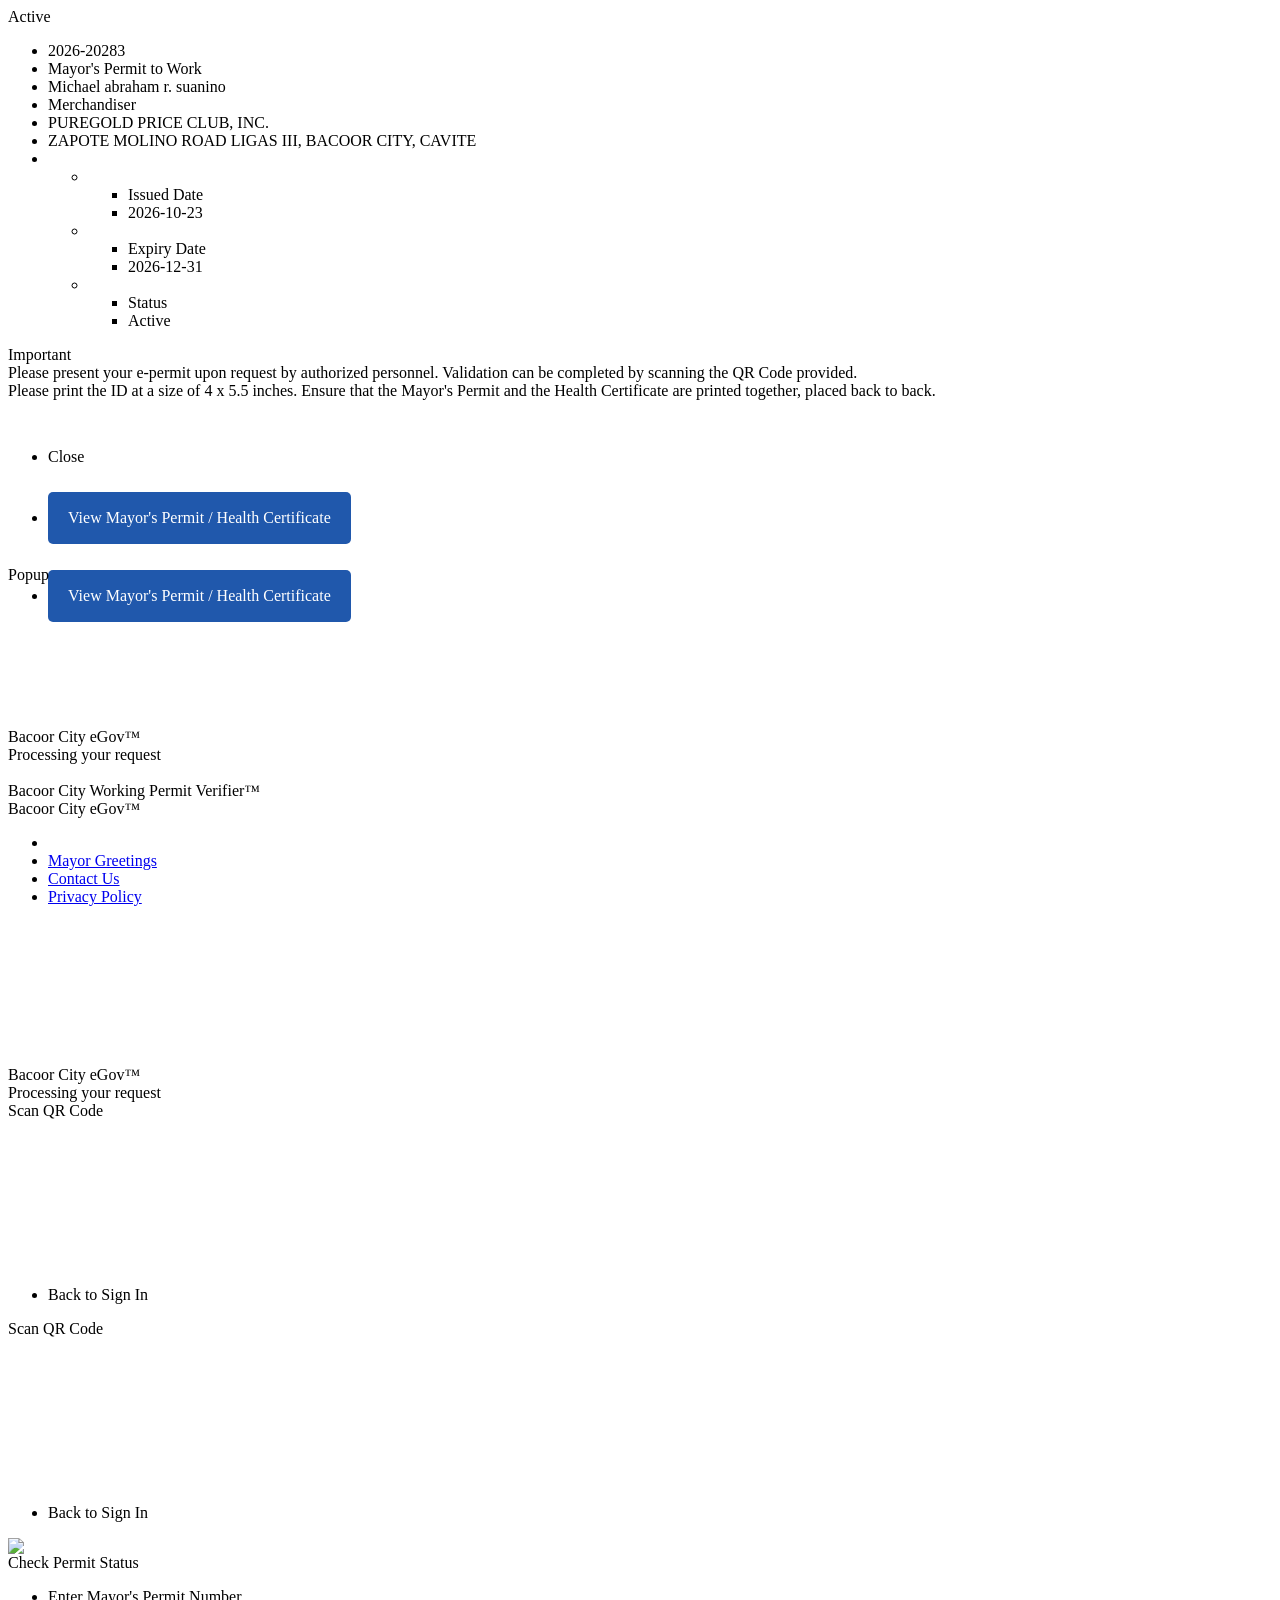
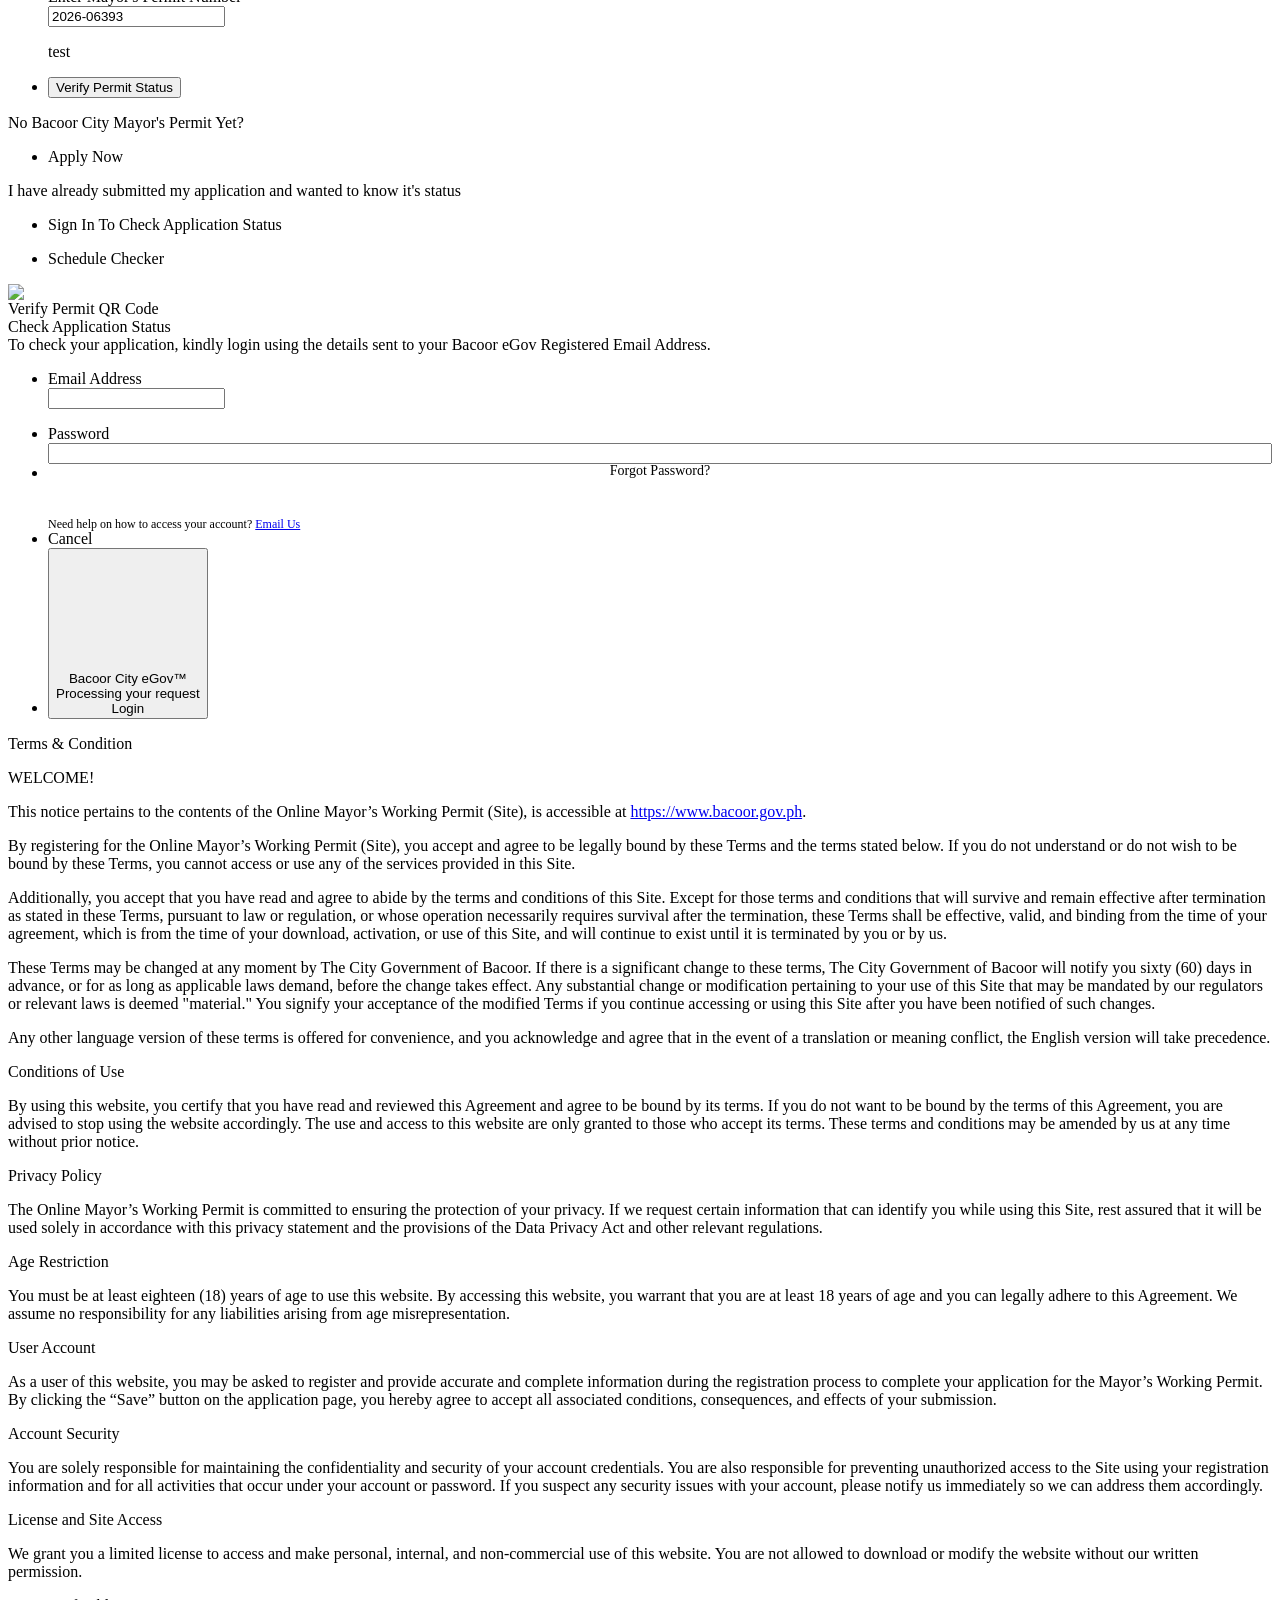
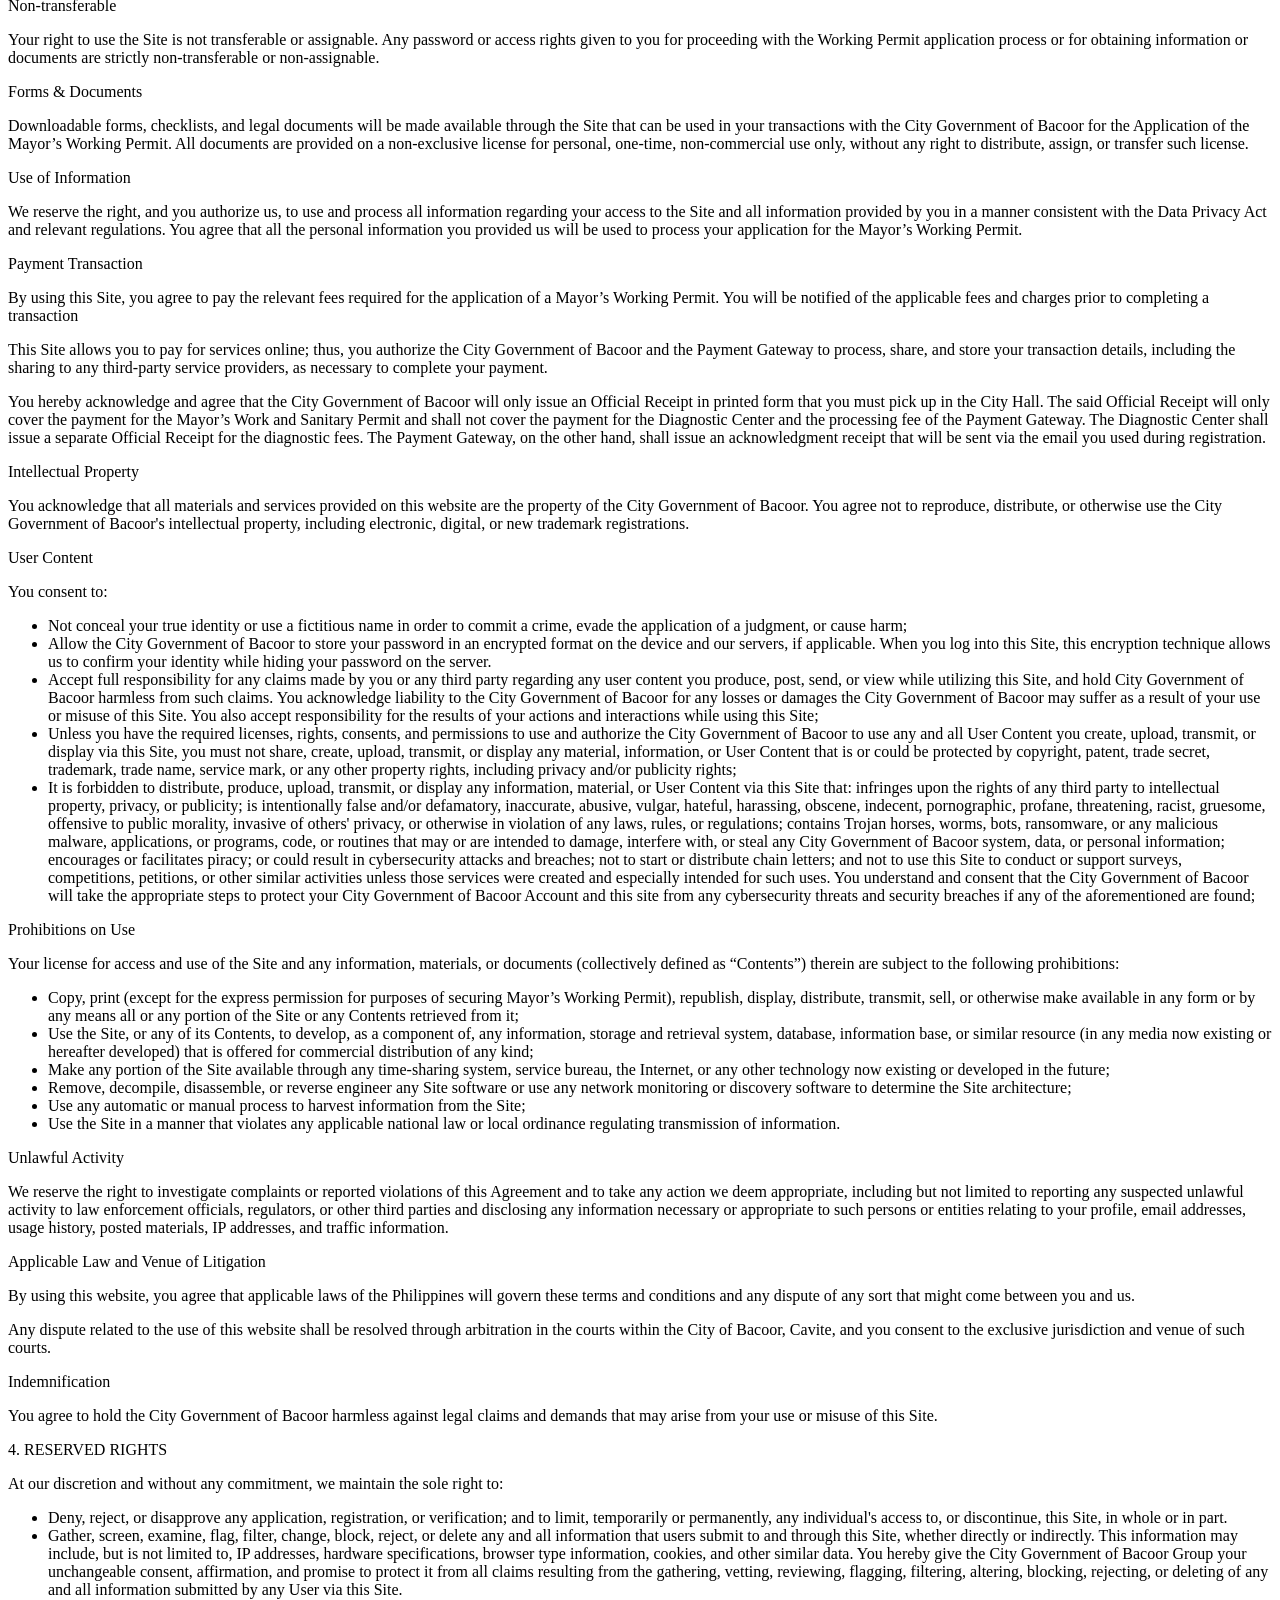
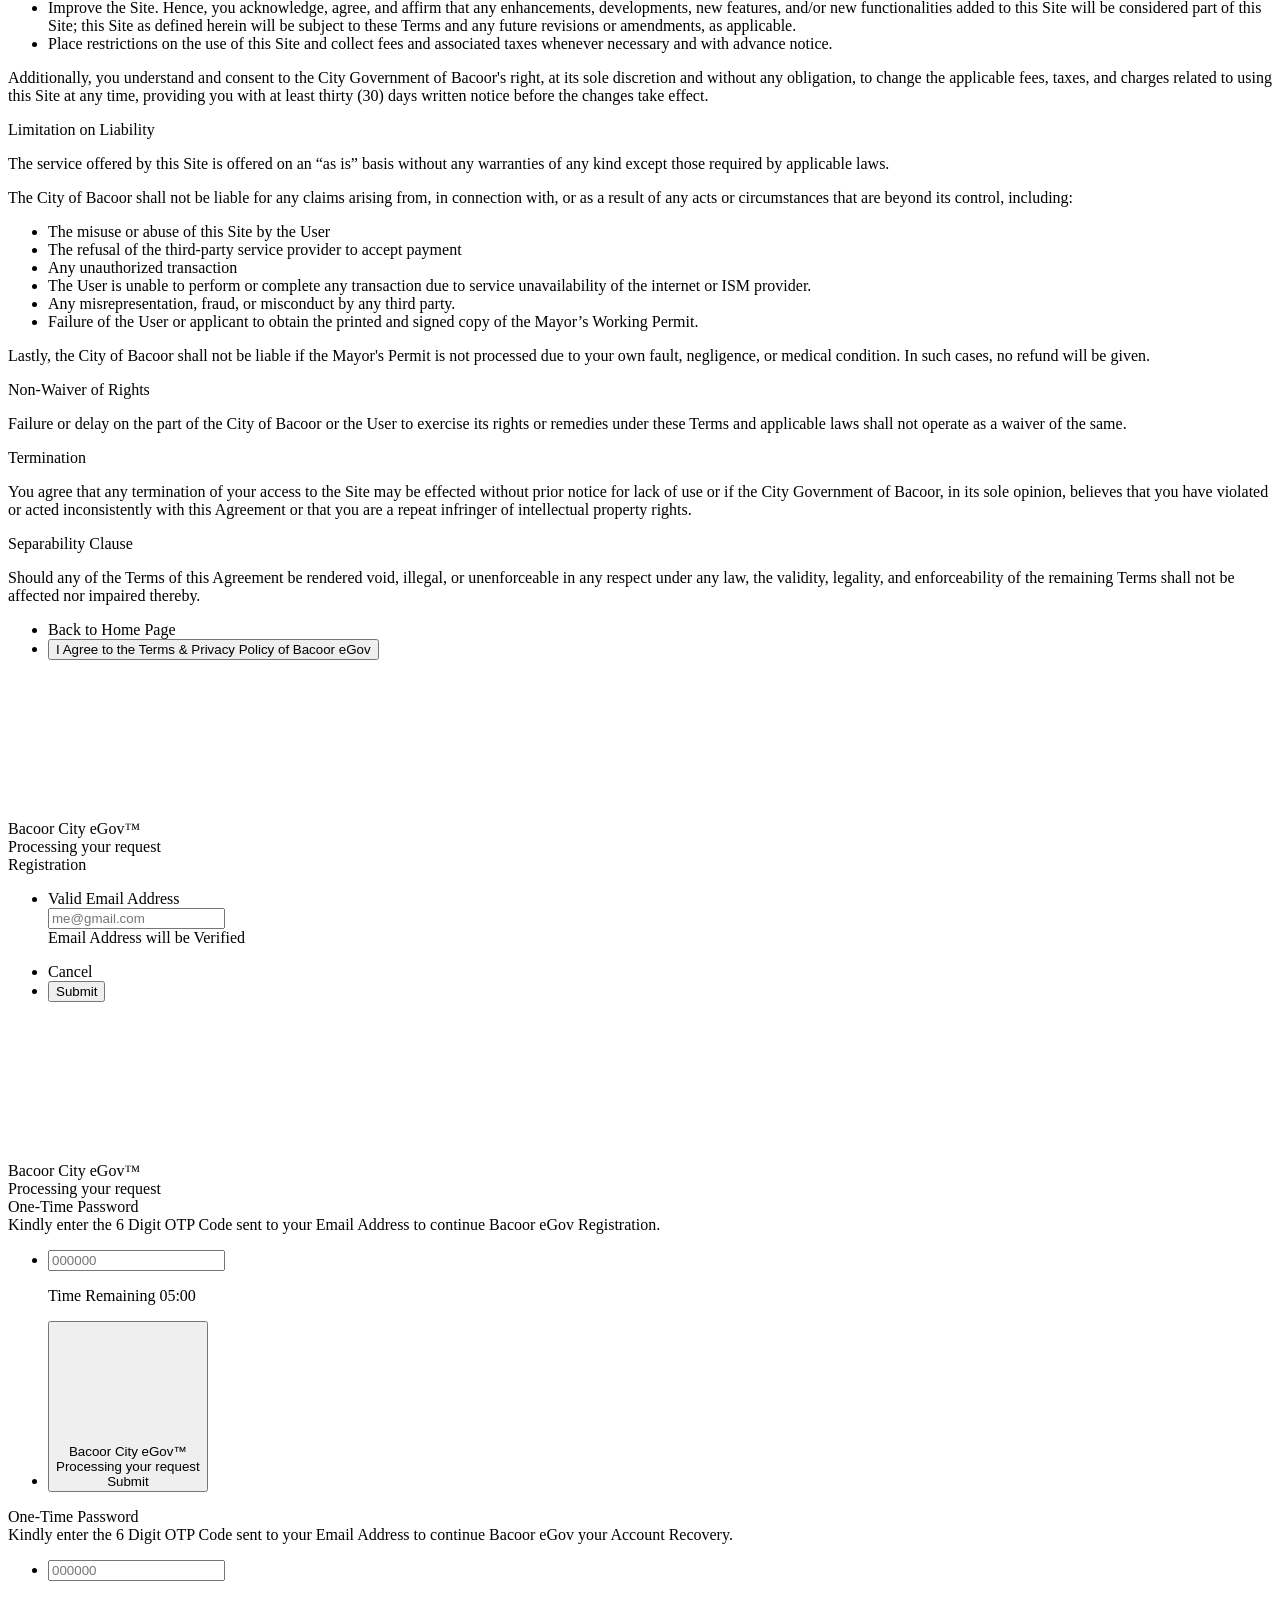
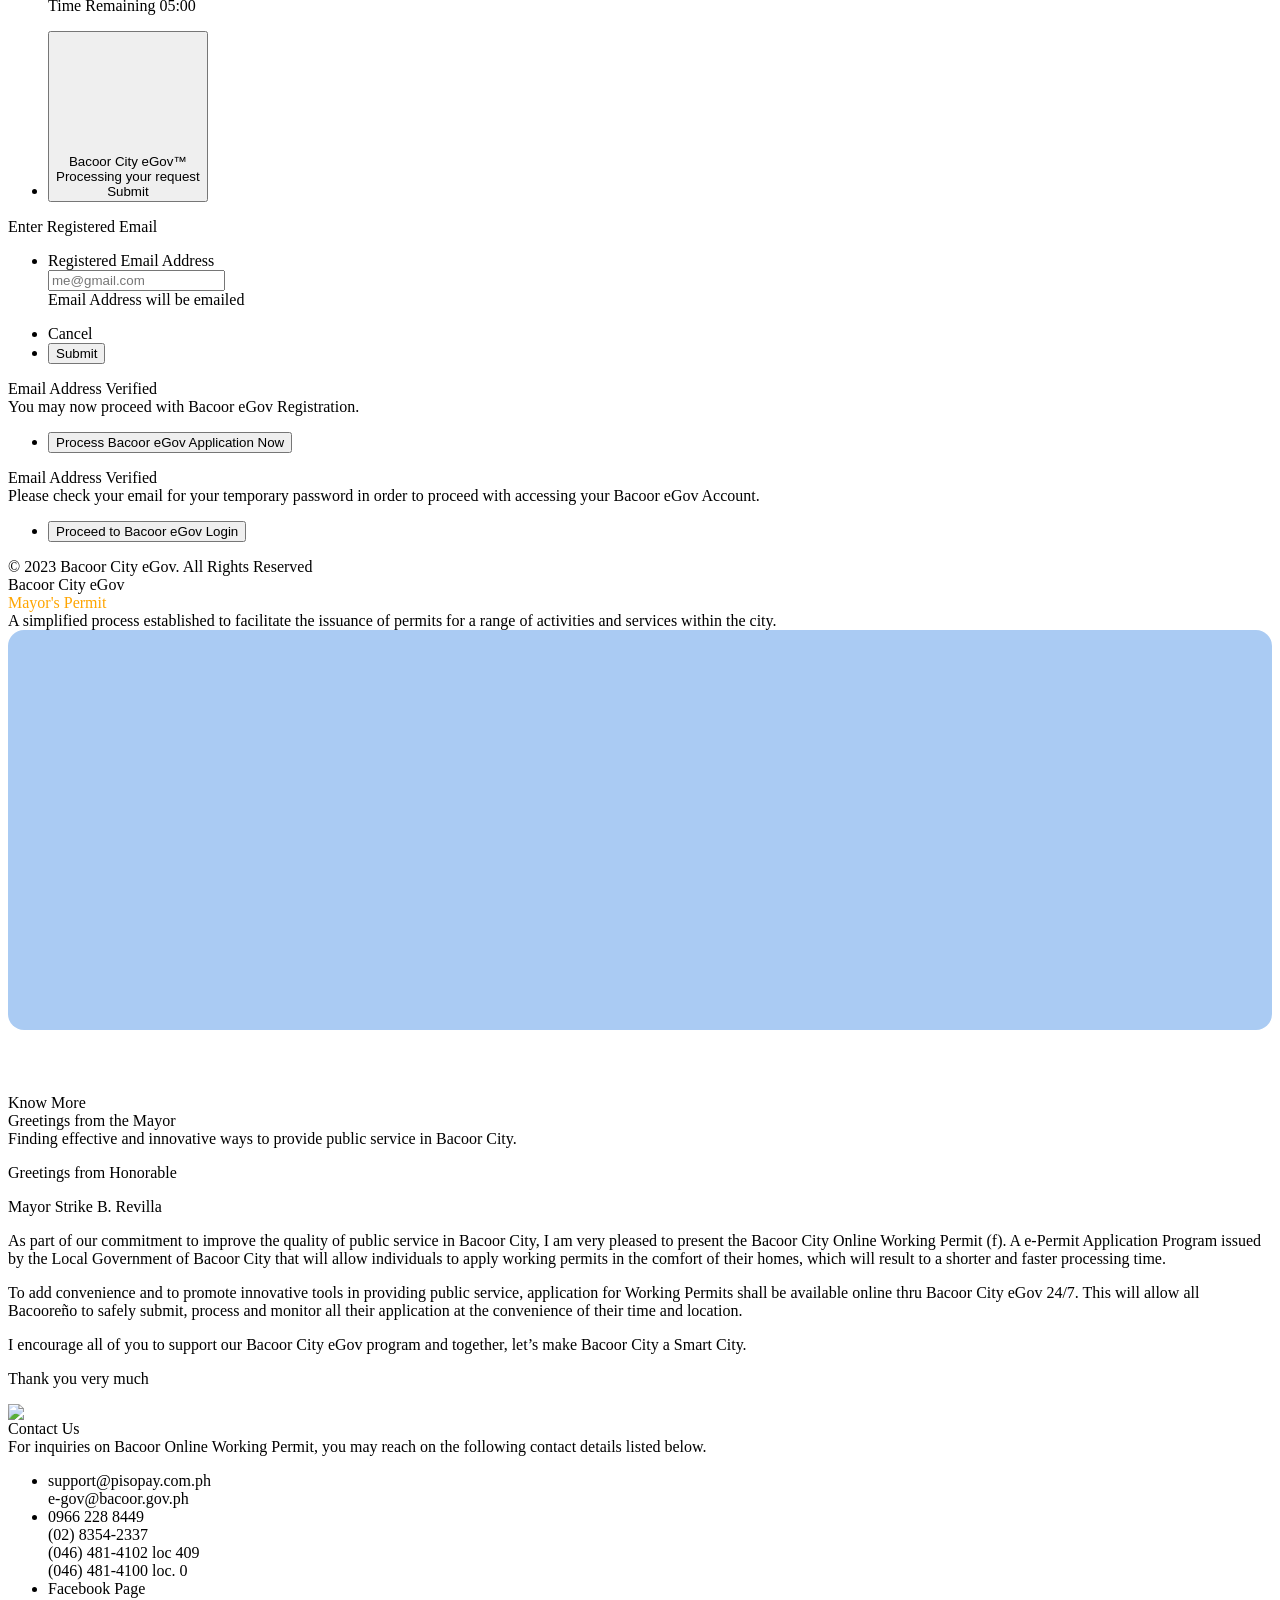
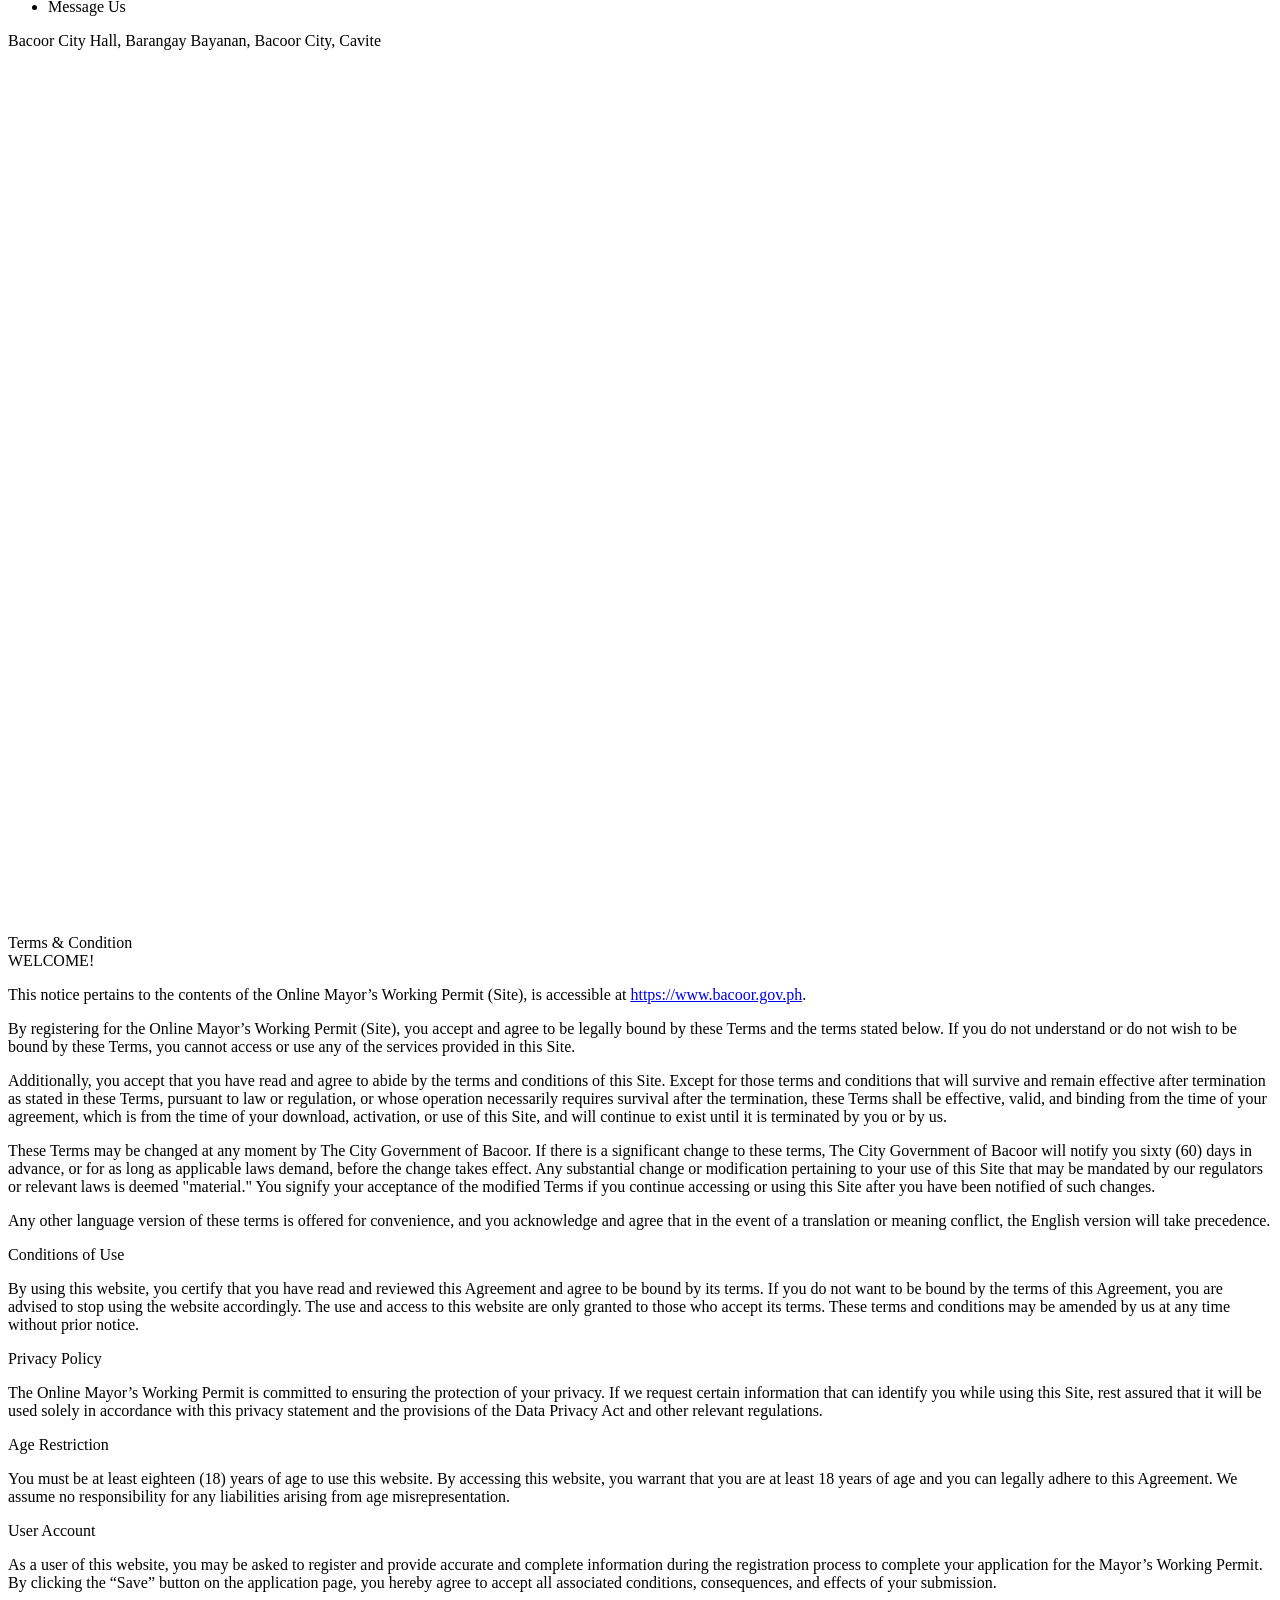
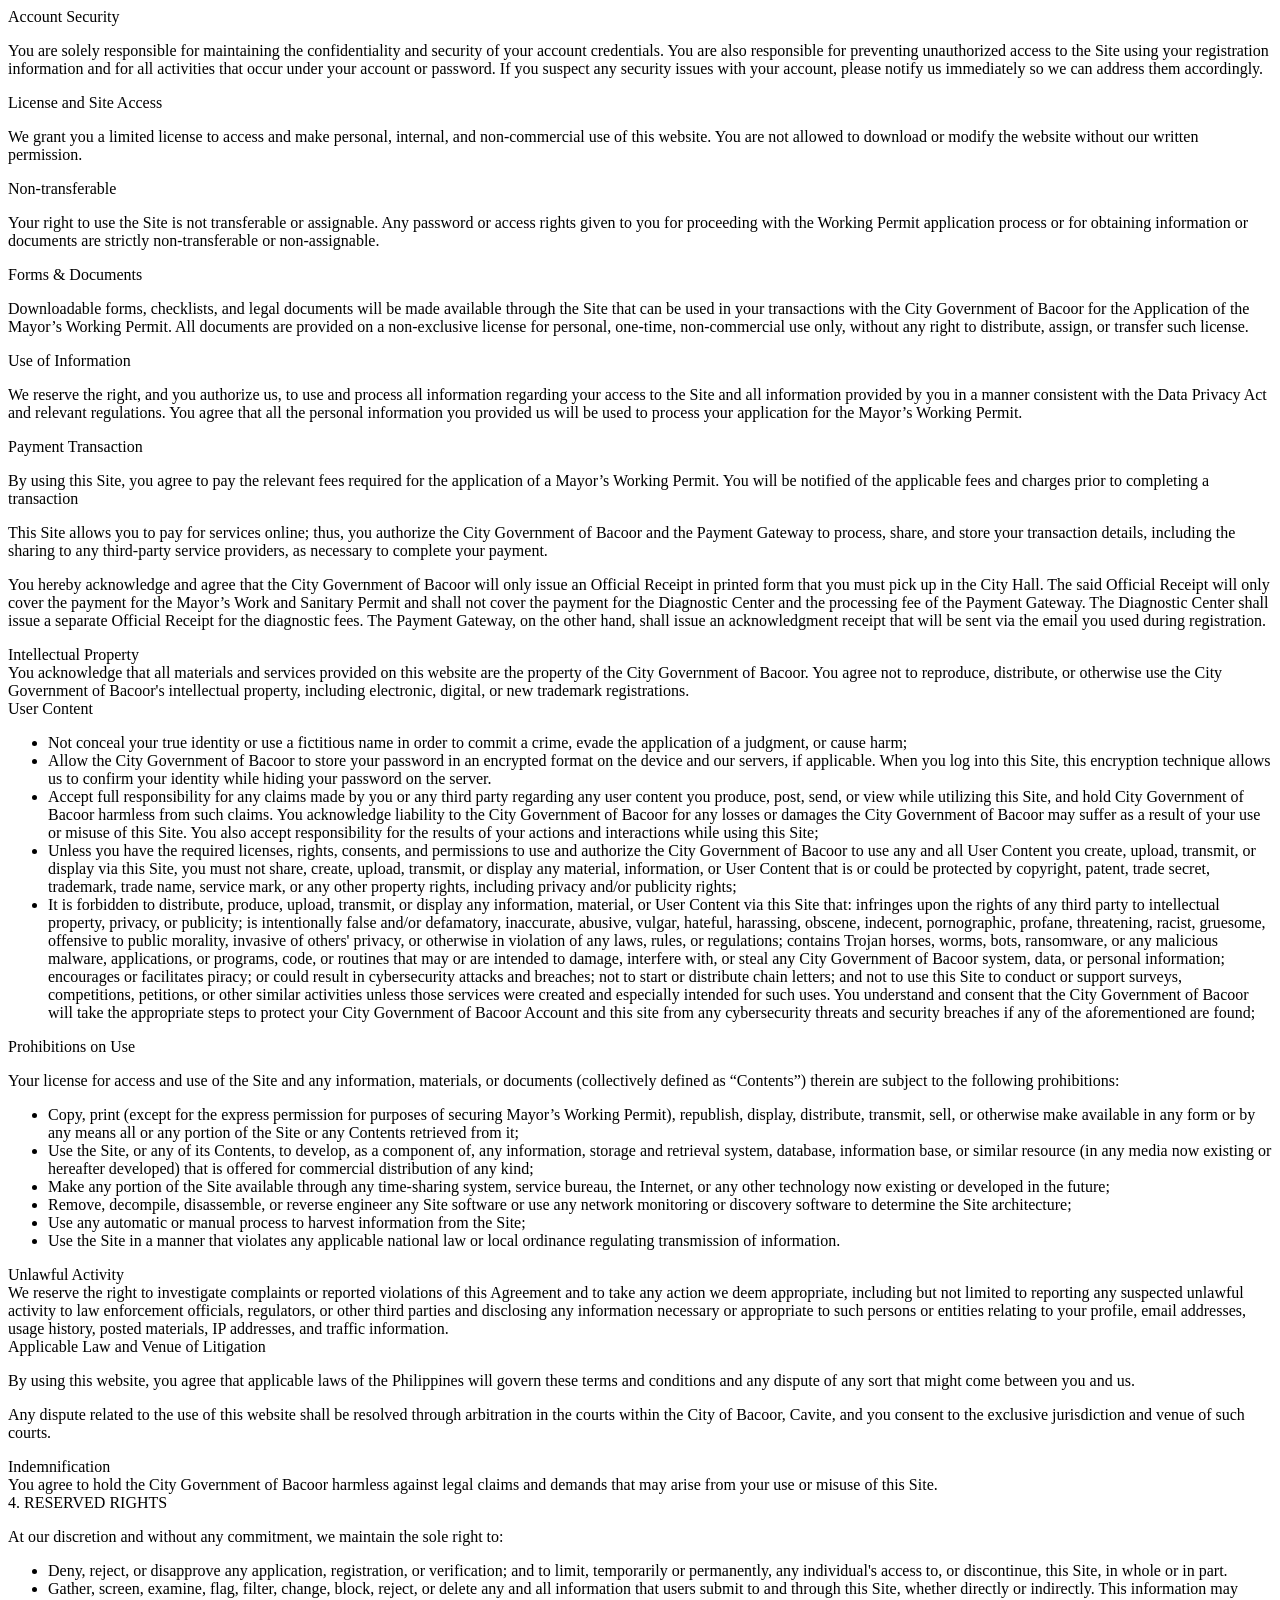
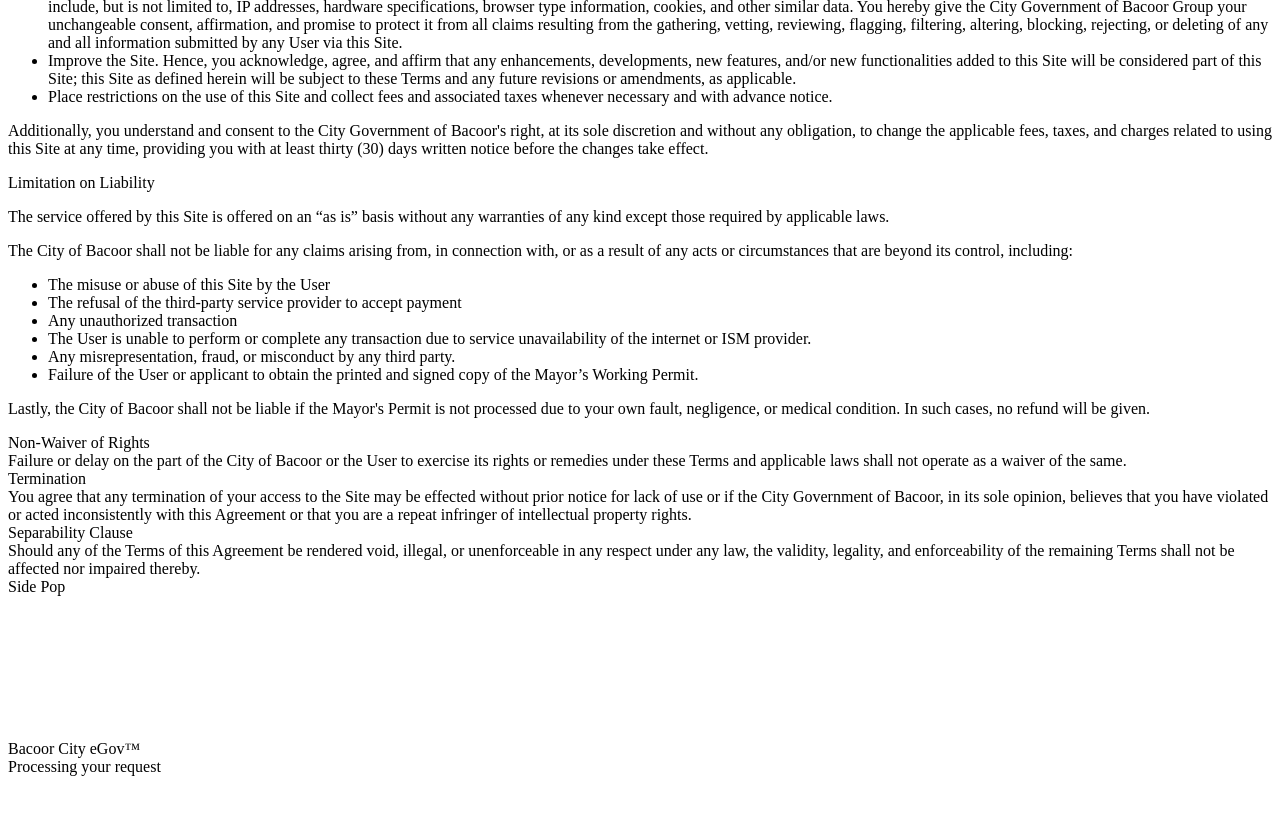
==== index.html @ a1ccf4c3 "Rename Bacoor City eGov.html to index.html" ====
<html lang="en"><head>
    <meta charset="UTF-8">
    <meta name="robots" content="index, follow">
    <meta name="description" content="City of Bacoor Cavite SPAS">
    <meta name="application-name" content="Bacoor City - Cavite™">
    <meta name="author" content="PisoPay.com Developers™">
    <meta name="generator" content="vscode">
    <meta name="_token" content="7oHExC0TBvGbo9JokMrU1jL3RbMbzcKTXr7vY6nZ">
    <meta name="keywords" content="">
    <meta name="viewport" content="width=device-width, initial-scale=1, minimum-scale=1, maximum-scale=1, user-scalable=yes, target-densitydpi=medium-dpi">
    <meta name="_token" content="7oHExC0TBvGbo9JokMrU1jL3RbMbzcKTXr7vY6nZ">
    <title>Bacoor City eGov</title>
    <link rel="shortcut icon" href="https://strikeas1.bacoor.gov.ph/build/assets/ePass-c0320dfe.ico">
    <style data-fullcalendar=""></style><link rel="stylesheet" href="https://strikeas1.bacoor.gov.ph/fontawesome-free-6.3.0-web/css/all.min.css">
    <script src="https://strikeas1.bacoor.gov.ph/jquery/jquery-3.3.1.min.js"></script>
    <script src="https://strikeas1.bacoor.gov.ph/jquery/nav.js"></script>
    <script src="https://strikeas1.bacoor.gov.ph/jquery/qrcode.js"></script>
    <script src="https://strikeas1.bacoor.gov.ph/jquery/pace.js"></script>
    <script src="https://strikeas1.bacoor.gov.ph/jquery/parsley.min.js"></script>
    <script src="https://strikeas1.bacoor.gov.ph/jquery/select2.min.js"></script>
    <script src="https://strikeas1.bacoor.gov.ph/full-calendar/index.global.min.js"></script>
    <link rel="preload" as="style" href="https://strikeas1.bacoor.gov.ph/build/assets/global-151b10d7.css"><link rel="preload" as="style" href="https://strikeas1.bacoor.gov.ph/build/assets/select2.min-4011c266.css"><link rel="preload" as="style" href="https://strikeas1.bacoor.gov.ph/build/assets/loader-1c9ef935.css"><link rel="preload" as="style" href="https://strikeas1.bacoor.gov.ph/build/assets/custom-1cb2485d.css"><link rel="preload" as="style" href="https://strikeas1.bacoor.gov.ph/build/assets/parsley-d4dd98c8.css"><link rel="preload" as="style" href="https://strikeas1.bacoor.gov.ph/build/assets/template-c5cb35ea.css"><link rel="preload" as="style" href="https://strikeas1.bacoor.gov.ph/build/assets/pisopay-664dbc95.css"><link rel="modulepreload" href="https://strikeas1.bacoor.gov.ph/build/assets/controls-ext-25dee545.js"><link rel="modulepreload" href="https://strikeas1.bacoor.gov.ph/build/assets/controls-main-3bb98d7d.js"><link rel="modulepreload" href="https://strikeas1.bacoor.gov.ph/build/assets/pisopay-main-1fa15801.js"><link rel="modulepreload" href="https://strikeas1.bacoor.gov.ph/build/assets/pisopay-ext-9ca12615.js"><link rel="modulepreload" href="https://strikeas1.bacoor.gov.ph/build/assets/app-fabb30ea.js"><link rel="stylesheet" href="https://strikeas1.bacoor.gov.ph/build/assets/global-151b10d7.css"><link rel="stylesheet" href="https://strikeas1.bacoor.gov.ph/build/assets/select2.min-4011c266.css"><link rel="stylesheet" href="https://strikeas1.bacoor.gov.ph/build/assets/loader-1c9ef935.css"><link rel="stylesheet" href="https://strikeas1.bacoor.gov.ph/build/assets/custom-1cb2485d.css"><link rel="stylesheet" href="https://strikeas1.bacoor.gov.ph/build/assets/parsley-d4dd98c8.css"><link rel="stylesheet" href="https://strikeas1.bacoor.gov.ph/build/assets/template-c5cb35ea.css"><link rel="stylesheet" href="https://strikeas1.bacoor.gov.ph/build/assets/pisopay-664dbc95.css"><script type="module" src="https://strikeas1.bacoor.gov.ph/build/assets/controls-ext-25dee545.js"></script><script type="module" src="https://strikeas1.bacoor.gov.ph/build/assets/controls-main-3bb98d7d.js"></script><script type="module" src="https://strikeas1.bacoor.gov.ph/build/assets/pisopay-main-1fa15801.js"></script><script type="module" src="https://strikeas1.bacoor.gov.ph/build/assets/pisopay-ext-9ca12615.js"></script><script type="module" src="https://strikeas1.bacoor.gov.ph/build/assets/app-fabb30ea.js"></script>    
        <link rel="modulepreload" href="https://strikeas1.bacoor.gov.ph/build/assets/login-de069344.js"><link rel="modulepreload" href="https://strikeas1.bacoor.gov.ph/build/assets/qr-scanner.min-1b1d6423.js"><link rel="modulepreload" href="https://strikeas1.bacoor.gov.ph/build/assets/helpers-20aa4ff8.js"><link rel="modulepreload" href="https://strikeas1.bacoor.gov.ph/build/assets/preload-helper-f61836a9.js"><script type="module" src="https://strikeas1.bacoor.gov.ph/build/assets/login-de069344.js"></script>    
</head>

<body class="  pace-done"><div class="pace  pace-inactive"><div class="pace-progress" data-progress-text="100%" data-progress="99" style="transform: translate3d(100%, 0px, 0px);">
  <div class="pace-progress-inner"></div>
</div>
<div class="pace-activity"></div></div>
    
        
    <div class="global-loader" style="display: none;">
    <div class="eGov-loader">
    <div class="loader-box">
        <div class="loader-icon">
            <div class="c-loader-animation">
                <div class="c1">&nbsp;</div>
                <div class="c2">&nbsp;</div>
                <div class="c3">&nbsp;</div>
                <div class="c4">&nbsp;</div>
                <div class="c5">&nbsp;</div>
                <div class="c6">&nbsp;</div>
                <div class="c7">&nbsp;</div>
                <div class="c8">&nbsp;</div>
            </div>
        </div>
        <div class="loader-label">
            <div class="city">Bacoor City eGov™</div>
            <div class="status">Processing your request</div>
        </div>
    </div>
</div>
</div>
    

    
    <div id="ePERMIT" style="display: block;">
    <div class="ePermit-close btn-ePermit-close" style="top: 0px;"><i class="fa-solid fa-xmark"></i></div>
    <div class="container">
        <div class="margin" id="ePermit-display"><div class="body">
    <div class="info">
                    <div class="ePass-status active">
                <div class="stat-box">
                    <div class="stat-icon"><i class="fa-solid fa-check"></i></div>
                </div>
                <div class="stat-label">Active</div>
            </div>
                <div class="main-data">
            <ul>
                <li class="plate">2026-20283</li>
                <li class="brand margin-bottom-2">Mayor's Permit to Work</li>
                <li class="plate font-size-3-dot-5">Michael abraham r. suanino </li>
                <li class="type">
                    <span>Merchandiser</span>
                </li>

                <li class="plate font-size-2-dot-5">PUREGOLD PRICE CLUB, INC.</li>
                <li class="type">
                    <span>ZAPOTE MOLINO ROAD LIGAS III, BACOOR CITY, CAVITE</span>
                </li>
                <li>
                    <ul>
                        <li>
                            <ul>
                                <li class="label">Issued Date</li>
                                <li class="output">
                                    2026-10-23
                                </li>
                            </ul>
                        </li>
                        <li>
                            <ul>
                                <li class="label">Expiry Date</li>
                                <li class="output">
                                    2026-12-31
                                </li>
                            </ul>
                        </li>
                        <li>
                            <ul>
                                <li class="label">Status</li>
                                                                    <li class="output active"><i class="fa-solid fa-circle-check"></i> Active
                                    </li>
                                                            </ul>
                        </li>
                    </ul>
                </li>
            </ul>
        </div>
        <div class="notice">
            <div class="n-header"><i class="fa-solid fa-circle-info"></i> Important</div>
            <div class="n-msg">Please present your e-permit upon request by authorized personnel. Validation can be
                completed by scanning the QR Code provided.
            </div>
            <div class="n-msg">Please print the ID at a size of 4 x 5.5 inches. Ensure that the Mayor's Permit and the
                Health Certificate are printed together, placed back to back.
            </div>
        </div>
        

    </div>

    <style>
        @media (max-width: 800px) {
            .stickerBox {

                max-width: 100% !important;
            }
        }
    </style>

    <div class="sticker" style="display: flex; gap: 2rem; flex-direction: column;">
        <div class="stickerBox" style="max-width: 24rem; position: relative; overflow: hidden;">
            <div id="ePass">
                

                <div class="ePassInfo" style="padding: 0;">
                    <div>
                        <img src="https://strikeas1.bacoor.gov.ph/build/assets/sample-front-4a5db1ba.png" alt="">
                    </div>

                    <div style="position: absolute; bottom: 0; left: 0; background-color: #2058acab;  height: 5rem;
                    color: white; display: flex; align-items: center; justify-content: center; font-size: 1.5rem; font-weight: 600;">
                        FRONT ID
                    </div>
                    
                    
                </div>
            </div>
        </div>

        <div class="stickerBox" style="max-width: 24rem; position: relative; overflow: hidden;">
            <div id="ePass">
                

                <div class="ePassInfo" style="padding: 0; ">

                    <div>
                                                    <img src="https://strikeas1.bacoor.gov.ph/build/assets/sample-back-2ac087c3.png" alt="">
                            <div style="position: absolute; bottom: 0; left: 0; background-color: #c98b18ab;  height: 5rem;
                        color: white; display: flex; align-items: center; justify-content: center; font-size: 1.5rem; font-weight: 600;">
                                BACK ID
                            </div>
                                            </div>

                    
                    
                </div>
            </div>
        </div>
    </div>

</div>


<div class="footer full-layout" style="height: 100px;">
    <div class="footer compact-layout">
        <div class="btn-pos left">
            <ul>
                <li>
                    <div class="btn-type2 btn-ePermit-close-ext">
                        <btn>Close</btn>
                    </div>
                </li>
            </ul>
        </div>
    </div>
    <div class="btn-pos left btn-spacing">
                    <ul>
                <li>
                  <div class="btn-type2 pdf-open working-permit">
    <a href="mayors-permit.pdf"
       target="_blank"
       style="display: inline-block; background-color: #2058ac; color: #fff; border: none; padding: 17px 20px; margin-top: 10px; border-radius: 5px; font-size: 16px; cursor: pointer; transition: background-color 0.3s ease; text-decoration: none;"
       onmouseover="this.style.backgroundColor='#174a8b';"
       onmouseout="this.style.backgroundColor='#2058ac';">
        View Mayor's Permit / Health Certificate
    </a>
</div>
                </li>
            </ul>
                            <ul>
                    <li>
                     <div class="btn-type2 pdf-open working-permit">
    <a href="mayors-permit.pdf"
       target="_blank"
       style="display: inline-block; background-color: #2058ac; color: #fff; border: none; padding: 17px 20px; margin-top: 10px; border-radius: 5px; font-size: 16px; cursor: pointer; transition: background-color 0.3s ease; text-decoration: none;"
       onmouseover="this.style.backgroundColor='#174a8b';"
       onmouseout="this.style.backgroundColor='#2058ac';">
        View Mayor's Permit / Health Certificate
    </a>
</div>
                    </li>
                </ul>
                            
    </div>
</div>

<span id="application-code" style="display: none" code="BACOOR-20260127-08969">BACOOR-20260127-08969</span>

<script>
    $(function () {
        $(document).on('click', '.qrBox .qr', function () {
            let qrCode = $(this).attr('data');
            window.open(`https://qrcode.bacoor.gov.ph/verify/1010/${qrCode}`, '_blank');
        });
    });
</script>
</div>
    </div>
    <div class="bg business" style="display: block;">&nbsp;</div>
</div>    

    
    <div id="GPOP">
    <div class="pop-frame">
        <div class="pop-box compact">
            <div class="pop-header">
                <div class="header-box">
                    <div class="title" id="pop-title">Popup</div>
                    <div class="popbtn-close"><i class="fa-solid fa-xmark"></i></div>
                </div>
            </div>
            <div class="pop-loader"><div class="eGov-loader">
    <div class="loader-box">
        <div class="loader-icon">
            <div class="c-loader-animation">
                <div class="c1">&nbsp;</div>
                <div class="c2">&nbsp;</div>
                <div class="c3">&nbsp;</div>
                <div class="c4">&nbsp;</div>
                <div class="c5">&nbsp;</div>
                <div class="c6">&nbsp;</div>
                <div class="c7">&nbsp;</div>
                <div class="c8">&nbsp;</div>
            </div>
        </div>
        <div class="loader-label">
            <div class="city">Bacoor City eGov™</div>
            <div class="status">Processing your request</div>
        </div>
    </div>
</div>
</div>
            <div class="pop-body"></div>
        </div>
    </div>
    <div class="pop-bg">&nbsp;</div>
</div>
    

    
        

    
        <div id="HFRAME">
        <div class="login-panel scan-off">
            <div class="scanner-header" style="top: 0px;">
                <div class="title">Bacoor City <span>Working Permit</span> Verifier™</div>
            </div>
            <!-- Login Nav [start] -->
            <div class="login-nav">
                <div class="m-header">
                    <div class="m-panelNav btn-m-home" onclick="setTimeout('window.open(\'#\', \'_parent\')', 0);"><i class="fa-solid fa-house"></i></div>
                    <div class="m-brand">Bacoor City eGov™</div>
                </div>
                <div class="nav">
                    <ul>
                        <li><a href="#intro-home"><i class="fa-solid fa-house"></i></a></li>
                        
                        <li><a href="#intro-greetings"><i class="fa-solid fa-user"></i> Mayor Greetings</a></li>
                        <li><a href="#intro-contact"><i class="fa-solid fa-phone"></i> Contact Us</a></li>
                        <li><a href="#intro-policy"><i class="fa-solid fa-shield-halved"></i> Privacy Policy</a></li>
                    </ul>
                </div>
                
            </div>
            <!-- Login Nav [end] -->
            <div class="login-return lr-right1 btn-loginSlider-signin" style="right: 0px;"><i class="fa-solid fa-arrow-right"></i></div>
            <div class="login-return lr-left1 btn-loginSlider-signin" style="right: 0px;"><i class="fa-solid fa-arrow-left"></i></div>
            <div class="login-return lr-left2 fpw btn-loginSlider-fpwEmail" style="right: 0px;"><i class="fa-solid fa-arrow-left"></i></div>
            <div class="login-return lr-left2 signup btn-loginSlider-terms" style="right: 0px;"><i class="fa-solid fa-arrow-left"></i></div>
            <div class="login-return lr-left3 btn-loginSlider-signup" style="right: 0px;"><i class="fa-solid fa-arrow-left"></i></div>
            <div class="login-return lr-left4 btn-loginSlider-recovery" style="right: 0px;"><i class="fa-solid fa-arrow-left"></i></div>
            <div class="login-return lr-left5 btn-loginSlider-recovery-email" style="right: 0px;"><i class="fa-solid fa-arrow-left"></i></div>
            <div class="login-body">
                <!-- Login Box [start] -->
                <div id="login-box">
                    <div class="login-slider">
                        <div class="l-slider-page">
                            <div class="container">
                                <div class="section-loader l-right1"><div class="eGov-loader">
    <div class="loader-box">
        <div class="loader-icon">
            <div class="c-loader-animation">
                <div class="c1">&nbsp;</div>
                <div class="c2">&nbsp;</div>
                <div class="c3">&nbsp;</div>
                <div class="c4">&nbsp;</div>
                <div class="c5">&nbsp;</div>
                <div class="c6">&nbsp;</div>
                <div class="c7">&nbsp;</div>
                <div class="c8">&nbsp;</div>
            </div>
        </div>
        <div class="loader-label">
            <div class="city">Bacoor City eGov™</div>
            <div class="status">Processing your request</div>
        </div>
    </div>
</div>
</div>
                                <!-- QR Scanner [start] -->
                                <div class="lbox-page" id="lbox-scan" style="transform: scale(1);">
    <div class="header type1">Scan QR Code</div>
    
    <video class="qrBox" disablepictureinpicture="" playsinline=""></video>
    <div class="footer">
        <div class="btn-pos full">
            <ul>
                <li>
                    <div class="btn-type2 btn-loginSlider-signin">
                        <btn>Back to Sign In</btn>
                    </div>
                </li>
            </ul>
        </div>
    </div>
</div>
                                <div class="lbox-page" id="lbox-schedule">
    <div class="header type1">Scan QR Code</div>
    
    <video class="qrBox-schedule" disablepictureinpicture="" playsinline=""></video>
    <div class="footer">
        <div class="btn-pos full">
            <ul>
                <li>
                    <div class="btn-type2 btn-loginSlider-signin">
                        <btn>Back to Sign In</btn>
                    </div>
                </li>
            </ul>
        </div>
    </div>
</div>

                                <!-- QR Scanner [end] -->
                            </div>
                        </div>
                        <div class="l-slider-page">
                            <div class="container">
                                <!-- Login SignIn [start] -->
                                <div class="lbox-page no-margin-bottom" id="lbox-signin">
    <div class="visual mobile-margin logo"><img src="https://strikeas1.bacoor.gov.ph/build/assets/logo-414919eb.png"></div>
    <div class="header type1 main mobile-center">Check Permit Status</div>
    <div class="form">
        <div class="form-layout">
            <form id="ePassStatus-form" data-parsley-validate="" novalidate="">
                <ul>
                    <li style="position: relative">
                        <div class="form-label">Enter Mayor's Permit Number</div>
                        <input type="text" placeholder="" id="status-permit" name="permit_number" class="custom-digit" value="2026-06393" maxlength="11" data-parsley-errors-container=".my_error_container" data-parsley-class-handler=".my_error_container" data-parsley-length="[9,11]" required="" data-parsley-required-message="invalid permit number" data-parsley-id="5">
                        <div class="my_error_container parsley-success" style="border:none !important; "></div>
                        <p class="error-msg" style="bottom: -5px">test</p>
                    </li>
                    <li class="login-btn">
                        <div class="btn-type1">
                            <button>
                                Verify Permit Status
                            </button>
                        </div>
                    </li>
                </ul>
            </form>
        </div>
    </div>
    <div class="loginBtn-label margin-top">No Bacoor City Mayor's Permit Yet?
    </div>
    <div class="form">
        <div class="form-layout">
            <ul>
                <li>
                    <div class="btn-type2 btn-loginSlider-terms">
                        <btn>Apply Now</btn>
                    </div>
                </li>
                <!-- <li><div class="btn-type2 btn-loginSlider-scan"><btn>Verify LGU Document</btn></div></li> -->
            </ul>
        </div>
    </div>
    <div class="loginBtn-label margin-top">I have already submitted my application and
        wanted to know it's status</div>
    <div class="form">
        <div class="form-layout">
            <ul>
                <li>
                    <div class="btn-type2 btn-loginSlider-appStatus">
                        <btn>Sign In To Check Application Status</btn>
                    </div>
                </li>
                <!-- <li><div class="btn-type2 btn-loginSlider-scan"><btn> Verify LGU Document</btn></div></li> -->
            </ul>
        </div>
    </div>
    <div class="form">
        <div class="form-layout">
            <ul>
                <li>
                    <div class="btn-type2 btn-loginSlider-schedule">
                        <btn>Schedule Checker</btn>
                    </div>
                </li>
            </ul>
        </div>
    </div>
    <div class="scanner">
        <div class="icon btn-loginSlider-scan"><img src="https://strikeas1.bacoor.gov.ph/build/assets/icon-scanner-74eb898d.svg">
        </div>
        <div class="label">Verify Permit QR Code</div>
    </div>
</div>
                                <!-- Login SignIn [end] -->
                            </div>
                        </div>
                        <div class="l-slider-page">
                            <div class="container">
                                <!-- Application Status [start] -->
                                <style>
    .forgot-pw {
        width: 100%;
        float: left;
        text-align: center;
        font-family: robotoreg;
        font-size: 14px;
        line-height: 14px;
        color: var(--accent);
        text-decoration: none;
        cursor: pointer;
    }

    .help {
        width: 100%;
        float: left;
        font-family: robotoreg;
        font-size: 12px;
        line-height: 12px;
        color: var(--dark-gray);
        margin-top: 40px;
    }

    .links {
        width: 100%;
        float: left;
    }
</style>

<div class="lbox-page" id="lbox-appStatus">
    <div class="visual icon"><i class="fa-solid fa-certificate"></i></div>
    <div class="header type1">Check Application Status</div>
    <div class="subheader">To check your application, kindly login using the details sent to your <span>Bacoor eGov
            Registered Email Address</span>.</div>
    <form id="application-status" data-parsley-validate="" novalidate="">
        <div class="form">
            <div class="form-layout">
                <ul>
                    <li style="position: relative">
                        <div class="form-label">Email Address</div>
                        <input type="text" placeholder="" name="email" class="refence-number required" data-parsley-errors-container=".my_error_container1" data-parsley-class-handler=".my_error_container1" required="">
                        <div class="my_error_container1" style="border:none !important;"></div>
                        <p class="error-msg"></p>
                    </li>
                    <li>
                        <div class="form-label">Password</div>
                        <div style="position: relative; display: inline-block; width: 100%;">
                            <input type="password" name="password" placeholder="" id="refence-number" class="required" data-parsley-errors-container=".my_error_container2" data-parsley-required="true" style="letter-spacing: 5px !important; width: 100%; padding-right: 40px;">
                            <button type="button" id="toggle-password" style="position: absolute; right: 10px; top: 50%; transform: translateY(-50%);
                                       background: none; border: none; cursor: pointer; z-index: 10;">
                                <i class="fa-regular fa-eye"></i>
                            </button>
                        </div>
                        <div class="my_error_container2" style="border: none !important;"></div>
                    </li>
                    <li>
                        <div class="links">
                            <div class="forgot-pw" id="forgot-password">Forgot Password?</div>
                            <div class="help">Need help on how to access your account? <a href="mailto:e-gov@bacoor.gov.ph">Email Us</a></div>
                        </div>
                    </li>
                </ul>
            </div>
        </div>
        <div class="footer">
            <div class="btn-pos justify">
                <ul>
                    <li>
                        <div class="btn-type2 btn-loginSlider-signin">
                            <btn>Cancel</btn>
                        </div>
                    </li>
                    <li>
                        <div class="btn-type1 btn-loginSlider-fpwOTP">
                            <button>
                                <div class="btn-loader"><div class="eGov-loader">
    <div class="loader-box">
        <div class="loader-icon">
            <div class="c-loader-animation">
                <div class="c1">&nbsp;</div>
                <div class="c2">&nbsp;</div>
                <div class="c3">&nbsp;</div>
                <div class="c4">&nbsp;</div>
                <div class="c5">&nbsp;</div>
                <div class="c6">&nbsp;</div>
                <div class="c7">&nbsp;</div>
                <div class="c8">&nbsp;</div>
            </div>
        </div>
        <div class="loader-label">
            <div class="city">Bacoor City eGov™</div>
            <div class="status">Processing your request</div>
        </div>
    </div>
</div>
</div>
                                Login
                            </button>
                        </div>
                    </li>
                </ul>
            </div>
        </div>
    </form>
</div>

<script>
    document.getElementById('toggle-password').addEventListener('click', function () {
        var passwordField = document.getElementById('refence-number');
        var icon = this.querySelector('i'); // Select the icon inside the button
        if (passwordField.type === 'password') {
            passwordField.type = 'text';
            icon.classList.replace('fa-regular', 'fa-solid'); // Switch to solid icon
            icon.classList.replace('fa-eye', 'fa-eye-slash'); // Change to eye-slash
        } else {
            passwordField.type = 'password';
            icon.classList.replace('fa-solid', 'fa-regular'); // Switch to regular icon
            icon.classList.replace('fa-eye-slash', 'fa-eye'); // Change back to eye
        }
    });
</script>
                                <!-- Application Status [end] -->
                                <!-- Login Terms [start] -->
                                <div class="lbox-page" id="lbox-terms">
    <div class="header m-margin type2">Terms &amp; Condition</div>
    <div class="terms">
        <p>
            <span class="main-pheader">WELCOME!</span>
        </p>
        <p>
            This notice pertains to the contents of the
            <span class="sub-pheader">Online Mayor’s Working Permit</span>
            (Site), is accessible at <a href="maito:https://www.bacoor.gov.ph">
                https://www.bacoor.gov.ph</a>.
        </p>
        <p>
            By registering for the <span class="sub-pheader">Online Mayor’s Working Permit
            </span> (Site), you accept and agree to be legally bound by these Terms and the terms stated below. If you
            do not understand or do not wish to be bound by these Terms, you cannot access or use any of the services
            provided in this Site.

        </p>
        <p>
            Additionally, you accept that you have read and agree to abide by the terms and conditions of this Site.
            Except for those terms and conditions that will survive and remain effective after termination as stated in
            these Terms, pursuant to law or regulation, or whose operation necessarily requires survival after the
            termination, these Terms shall be effective, valid, and binding from the time of your agreement, which is
            from the time of your download, activation, or use of this Site, and will continue to exist until it is
            terminated by you or by us.
        </p>
        <p>
            These Terms may be changed at any moment by The City Government of Bacoor. If there is a significant change
            to these terms, The City Government of Bacoor will notify you sixty (60) days in advance, or for as long as
            applicable laws demand, before the change takes effect. Any substantial change or modification pertaining to
            your use of this Site that may be mandated by our regulators or relevant laws is deemed "material." You
            signify your acceptance of the modified Terms if you continue accessing or using this Site after you have
            been notified of such changes.
        </p>
        <p>
            Any other language version of these terms is offered for convenience, and you acknowledge and agree that in
            the event of a translation or meaning conflict, the English version will take precedence.
        </p>
        <p>
            <span class="main-pheader">Conditions of Use</span>
        </p>
        <p>
            By using this website, you certify that you have read and reviewed this Agreement and agree to be bound by
            its terms. If you do not want to be bound by the terms of this Agreement, you are advised to stop using the
            website accordingly. The use and access to this website are only granted to those who accept its terms.
            These terms and conditions may be amended by us at any time without prior notice.
        </p>
        <p>
            <span class="main-pheader">Privacy Policy</span>
        </p>
        <p>
            The Online Mayor’s Working Permit is committed to ensuring the protection of your privacy. If we request
            certain information that can identify you while using this Site, rest assured that it will be used solely in
            accordance with this privacy statement and the provisions of the Data Privacy Act and other relevant
            regulations.
        </p>
        <p>
            <span class="main-pheader">Age Restriction</span>
        </p>
        <p>
            You must be at least eighteen (18) years of age to use this website. By accessing this website, you warrant
            that you are at least 18 years of age and you can legally adhere to this Agreement. We assume no
            responsibility for any liabilities arising from age misrepresentation.
        </p>
        <p>
            <span class="main-pheader">User Account</span>
        </p>
        <p>
            As a user of this website, you may be asked to register and provide accurate and complete information during
            the registration process to complete your application for the Mayor’s Working Permit. By clicking the “Save”
            button on the application page, you hereby agree to accept all associated conditions, consequences, and
            effects of your submission.
        </p>
        <p>
            <span class="main-pheader">Account Security</span>
        </p>
        <p>
            You are solely responsible for maintaining the confidentiality and security of your account credentials. You
            are also responsible for preventing unauthorized access to the Site using your registration information and
            for all activities that occur under your account or password. If you suspect any security issues with your
            account, please notify us immediately so we can address them accordingly.
        </p>
        <p>
            <span class="main-pheader">License and Site Access</span>
        </p>
        <p>
            We grant you a limited license to access and make personal, internal, and non-commercial use of this
            website. You are not allowed to download or modify the website without our written permission.
        </p>
        <p>
            <span class="main-pheader">Non-transferable</span>
        </p>
        <p>
            Your right to use the Site is not transferable or assignable. Any password or access rights given to you for
            proceeding with the Working Permit application process or for obtaining information or documents are
            strictly non-transferable or non-assignable.
        </p>
        <p>
            <span class="main-pheader">Forms &amp; Documents</span>
        </p>
        <p>
            Downloadable forms, checklists, and legal documents will be made available through the Site that can be used
            in your transactions with the City Government of Bacoor for the Application of the Mayor’s Working Permit.
            All documents are provided on a non-exclusive license for personal, one-time, non-commercial use only,
            without any right to distribute, assign, or transfer such license.
        </p>
        <p>
            <span class="main-pheader">Use of Information</span>
        </p>
        <p>
            We reserve the right, and you authorize us, to use and process all information regarding your access to the
            Site and all information provided by you in a manner consistent with the Data Privacy Act and relevant
            regulations. You agree that all the personal information you provided us will be used to process your
            application for the Mayor’s Working Permit.
        </p>
        <p>
            <span class="main-pheader">Payment Transaction</span>
        </p>
        <p>
            By using this Site, you agree to pay the relevant fees required for the application of a Mayor’s Working
            Permit. You will be notified of the applicable fees and charges prior to completing a transaction
        </p>
        <p>
            This Site allows you to pay for services online; thus, you authorize the City Government of Bacoor and the
            Payment Gateway to process, share, and store your transaction details, including the sharing to any
            third-party service providers, as necessary to complete your payment.
        </p>
        <p>
            You hereby acknowledge and agree that the City Government of Bacoor will only issue an Official Receipt in
            printed form that you must pick up in the City Hall. The said Official Receipt will only cover the payment
            for the Mayor’s Work and Sanitary Permit and shall not cover the payment for the Diagnostic Center and the
            processing fee of the Payment Gateway. The Diagnostic Center shall issue a separate Official Receipt for the
            diagnostic fees. The Payment Gateway, on the other hand, shall issue an acknowledgment receipt that will be
            sent via the email you used during registration.
        </p>
        <p>
            <span class="main-pheader">Intellectual Property</span>
        </p>
        <p>
            You acknowledge that all materials and services provided on this website are the property of the City
            Government of Bacoor. You agree not to reproduce, distribute, or otherwise use the City Government of
            Bacoor's intellectual property, including electronic, digital, or new trademark registrations.
        </p>
        <p>
            <span class="main-pheader">User Content</span>
        </p>
        <p>
            You consent to:
        </p>
        <p>
        </p><ul>
            <li>Not conceal your true identity or use a fictitious name in order to commit a crime, evade the
                application of a judgment, or cause harm;
            </li>
            <li>Allow the City Government of Bacoor to store your password in an encrypted format on the device and
                our servers, if applicable. When you log into this Site, this encryption technique allows us to confirm
                your identity while hiding your password on the server.
            </li>
            <li>Accept full responsibility for any claims made by you or any third party regarding any user content you
                produce, post, send, or view while utilizing this Site, and hold City Government of Bacoor harmless from
                such claims. You acknowledge liability to the City Government of Bacoor for any losses or damages the
                City Government of Bacoor may suffer as a result of your use or misuse of this Site. You also accept
                responsibility for the results of your actions and interactions while using this Site;
            </li>
            <li>Unless you have the required licenses, rights, consents, and permissions to use and authorize the City
                Government of Bacoor to use any and all User Content you create, upload, transmit, or display via this
                Site, you must not share, create, upload, transmit, or display any material, information, or User
                Content that is or could be protected by copyright, patent, trade secret, trademark, trade name, service
                mark, or any other property rights, including privacy and/or publicity rights;
            </li>
            <li>It is forbidden to distribute, produce, upload, transmit, or display any information, material, or User
                Content via this Site that: infringes upon the rights of any third party to intellectual property,
                privacy, or publicity; is intentionally false and/or defamatory, inaccurate, abusive, vulgar, hateful,
                harassing, obscene, indecent, pornographic, profane, threatening, racist, gruesome, offensive to public
                morality, invasive of others' privacy, or otherwise in violation of any laws, rules, or regulations;
                contains Trojan horses, worms, bots, ransomware, or any malicious malware, applications, or programs,
                code, or routines that may or are intended to damage, interfere with, or steal any City Government of
                Bacoor system, data, or personal information; encourages or facilitates piracy; or could result in
                cybersecurity attacks and breaches; not to start or distribute chain letters; and not to use this Site
                to conduct or support surveys, competitions, petitions, or other similar activities unless those
                services were created and especially intended for such uses. You understand and consent that the City
                Government of Bacoor will take the appropriate steps to protect your City Government of Bacoor Account
                and this site from any cybersecurity threats and security breaches if any of the aforementioned are
                found;
            </li>
        </ul>
        <p></p>
        
        <p>
            <span class="main-pheader">Prohibitions on Use</span>
        </p>
        <p>
            Your license for access and use of the Site and any information, materials, or documents (collectively
            defined as “Contents”) therein are subject to the following prohibitions:
        </p>
        <p>
        </p><ul>
            <li>Copy, print (except for the express permission for purposes of securing Mayor’s Working Permit),
                republish, display, distribute, transmit, sell, or otherwise make available in any form or by any means
                all or any portion of the Site or any Contents retrieved from it;
            </li>
            <li>Use the Site, or any of its Contents, to develop, as a component of, any information, storage and
                retrieval system, database, information base, or similar resource (in any media now existing or
                hereafter developed) that is offered for commercial distribution of any kind;
            </li>
            <li>Make any portion of the Site available through any time-sharing system, service bureau, the Internet, or
                any other technology now existing or developed in the future;
            </li>
            <li>Remove, decompile, disassemble, or reverse engineer any Site software or use any network monitoring or
                discovery software to determine the Site architecture;
            </li>
            <li>Use any automatic or manual process to harvest information from the Site;
            </li>
            <li>Use the Site in a manner that violates any applicable national law or local ordinance regulating
                transmission of information.
            </li>
        </ul>
        <p></p>
        <p>
            <span class="main-pheader">Unlawful Activity</span>
        </p>
        <p>
            We reserve the right to investigate complaints or reported violations of this Agreement and to take any
            action we deem appropriate, including but not limited to reporting any suspected unlawful activity to law
            enforcement officials, regulators, or other third parties and disclosing any information necessary or
            appropriate to such persons or entities relating to your profile, email addresses, usage history, posted
            materials, IP addresses, and traffic information.
        </p>

        <p>
            <span class="main-pheader">Applicable Law and Venue of Litigation</span>
        </p>
        <p>
            By using this website, you agree that applicable laws of the Philippines will govern these terms and
            conditions and any dispute of any sort that might come between you and us.
        </p>
        <p>
            Any dispute related to the use of this website shall be resolved through arbitration in the courts within
            the City of Bacoor, Cavite, and you consent to the exclusive jurisdiction and venue of such courts.
        </p>
        <p>
            <span class="main-pheader">Indemnification</span>
        </p>
        <p>
            You agree to hold the City Government of Bacoor harmless against legal claims and demands that may arise
            from your use or misuse of this Site.
        </p>


        <p>
            <span class="main-pheader">4. RESERVED RIGHTS</span>
        </p>
        <p>
            At our discretion and without any commitment, we maintain the sole right to:
        </p>
        <p>
        </p><ul>
            <li>Deny, reject, or disapprove any application, registration, or verification; and to limit, temporarily or
                permanently, any individual's access to, or discontinue, this Site, in whole or in part.</li>
            <li>Gather, screen, examine, flag, filter, change, block, reject, or delete any and all information that
                users submit to and through this Site, whether directly or indirectly. This information may include, but
                is not limited to, IP addresses, hardware specifications, browser type information, cookies, and other
                similar data. You hereby give the City Government of Bacoor Group your unchangeable consent,
                affirmation, and promise to protect it from all claims resulting from the gathering, vetting, reviewing,
                flagging, filtering, altering, blocking, rejecting, or deleting of any and all information submitted by
                any User via this Site.
            </li>
            <li>Improve the Site. Hence, you acknowledge, agree, and affirm that any enhancements, developments, new
                features, and/or new functionalities added to this Site will be considered part of this Site; this Site
                as defined herein will be subject to these Terms and any future revisions or amendments, as applicable.
            </li>
            <li>Place restrictions on the use of this Site and collect fees and associated taxes whenever necessary and
                with advance notice.
            </li>
        </ul>
        <p></p>
        <p>
            Additionally, you understand and consent to the City Government of Bacoor's right, at its sole discretion
            and without any obligation, to change the applicable fees, taxes, and charges related to using this Site at
            any time, providing you with at least thirty (30) days written notice before the changes take effect.
        </p>
        <p>
            <span class="main-pheader">Limitation on Liability</span>
        </p>
        <p>
            The service offered by this Site is offered on an “as is” basis without any warranties of any kind except
            those required by applicable laws.
        </p>
        <p>
            The City of Bacoor shall not be liable for any claims arising from, in connection with, or as a result of
            any acts or circumstances that are beyond its control, including:
        </p>
        <p>
        </p><ul>
            <li>The misuse or abuse of this Site by the User</li>
            <li>The refusal of the third-party service provider to accept payment
            </li>
            <li>Any unauthorized transaction
            </li>
            <li>The User is unable to perform or complete any transaction due to service unavailability of the internet
                or ISM provider.
            </li>
            <li>Any misrepresentation, fraud, or misconduct by any third party.
            </li>
            <li>Failure of the User or applicant to obtain the printed and signed copy of the Mayor’s Working Permit.
            </li>
        </ul>
        <p></p>
        <p>
            Lastly, the City of Bacoor shall not be liable if the Mayor's Permit is not processed due to your own fault,
            negligence, or medical condition. In such cases, no refund will be given.
        </p>
        <p>
            <span class="main-pheader">Non-Waiver of Rights</span>
        </p>
        <p>
            Failure or delay on the part of the City of Bacoor or the User to exercise its rights or remedies under
            these Terms and applicable laws shall not operate as a waiver of the same.
        </p>
        <p>
            <span class="main-pheader">Termination</span>
        </p>
        <p>
            You agree that any termination of your access to the Site may be effected without prior notice for lack of
            use or if the City Government of Bacoor, in its sole opinion, believes that you have violated or acted
            inconsistently with this Agreement or that you are a repeat infringer of intellectual property rights.
        </p>
        <p>
            <span class="main-pheader">Separability Clause</span>
        </p>
        <p>
            Should any of the Terms of this Agreement be rendered void, illegal, or unenforceable in any respect under
            any law, the validity, legality, and enforceability of the remaining Terms shall not be affected nor
            impaired thereby.
        </p>
    </div>
    <div class="footer">
        <div class="btn-pos full">
            <ul>
                <li>
                    <div class="btn-type2 btn-loginSlider-signin">
                        <btn>Back to Home Page</btn>
                    </div>
                </li>
                <li>
                    <div class="btn-type1 btn-loginSlider-signup">
                        <button>I Agree to the Terms &amp; Privacy Policy of Bacoor eGov
                        </button>
                    </div>
                </li>
            </ul>
        </div>
    </div>

</div>
                                <!-- Login Terms [end] -->
                            </div>
                        </div>
                        <div class="l-slider-page">
                            <div class="container">
                                <div class="section-loader l-left2"><div class="eGov-loader">
    <div class="loader-box">
        <div class="loader-icon">
            <div class="c-loader-animation">
                <div class="c1">&nbsp;</div>
                <div class="c2">&nbsp;</div>
                <div class="c3">&nbsp;</div>
                <div class="c4">&nbsp;</div>
                <div class="c5">&nbsp;</div>
                <div class="c6">&nbsp;</div>
                <div class="c7">&nbsp;</div>
                <div class="c8">&nbsp;</div>
            </div>
        </div>
        <div class="loader-label">
            <div class="city">Bacoor City eGov™</div>
            <div class="status">Processing your request</div>
        </div>
    </div>
</div>
</div>
                                <!-- Login SignUp [start] -->
                                <div class="lbox-page" id="lbox-signup">
    <div class="visual icon"><i class="fa-solid fa-user"></i></div>
    <div class="header type1">Registration</div>
    <form id="regis-form" data-parsley-validate="" novalidate="">
        <div class="form">
            <div class="form-layout">
                <ul>
                    
                    <li>
                        <div class="form-label">Valid Email Address</div>
                        <input type="email" name="email" id="reg-email" placeholder="me@gmail.com" class="required" required="" data-parsley-required-message="invalid email address">
                        <div class="notice sub type3">Email Address will be Verified</div>
                    </li>
                </ul>
            </div>
        </div>
        <div class="footer">
            <div class="btn-pos justify">
                <ul>
                    <li>
                        <div class="btn-type2 btn-loginSlider-signin">
                            <btn>Cancel</btn>
                        </div>
                    </li>
                    <li>
                        <div class="btn-type1 btn-loginSlider-OTP">
                            <button>Submit</button>
                        </div>
                    </li>
                </ul>
            </div>
        </div>
    </form>
</div>
                                <!-- Login SignUp [end] -->
                                <!-- Recovery [start] -->
                                

                                
                                <!-- Recovery [end] -->
                            </div>
                        </div>
                        <div class="l-slider-page">
                            <div class="container">
                                <div class="section-loader l-left3"><div class="eGov-loader">
    <div class="loader-box">
        <div class="loader-icon">
            <div class="c-loader-animation">
                <div class="c1">&nbsp;</div>
                <div class="c2">&nbsp;</div>
                <div class="c3">&nbsp;</div>
                <div class="c4">&nbsp;</div>
                <div class="c5">&nbsp;</div>
                <div class="c6">&nbsp;</div>
                <div class="c7">&nbsp;</div>
                <div class="c8">&nbsp;</div>
            </div>
        </div>
        <div class="loader-label">
            <div class="city">Bacoor City eGov™</div>
            <div class="status">Processing your request</div>
        </div>
    </div>
</div>
</div>
                                <!-- Login SignUp [start] -->
                                <div class="lbox-page" id="lbox-OTP"><div class="header type1">One-Time Password</div>
<div class="subheader">Kindly enter the <span>6 Digit OTP Code</span> sent to your Email Address to continue Bacoor eGov Registration.</div>
<form id="otp-form" data-parsley-validate="" novalidate="">
    <div class="form">
        <div class="form-layout">
            <ul>
                <li style="position: relative">
                    <input type="text" name="otp" placeholder="000000" class="required otp" required="" maxlength="6" oninput="this.value = this.value.replace(/\D/g, '')">
                    <p class="error-msg" style="bottom: -15px"></p>
                    <input type="hidden" name="plate_number" id="otp-plate">
                    <input type="hidden" name="email" id="otp-email">
                    <input type="hidden" name="key" id="otp-key">
                    <input type="hidden" name="expiration" id="otp-exp">
                    <div class="notice main type1 clock">Time Remaining <i class="fa-solid fa-clock"></i> <span id="otp-counter-signup">05:00</span></div>
                </li>
            </ul>
        </div>
    </div>
    <div class="footer">
        <div class="btn-pos full">
            <ul>
                <li>
                    <div class="btn-type1 btn-loginSlider-signup-result">
                        <button type="submit">
                            <div class="btn-loader"><div class="eGov-loader">
    <div class="loader-box">
        <div class="loader-icon">
            <div class="c-loader-animation">
                <div class="c1">&nbsp;</div>
                <div class="c2">&nbsp;</div>
                <div class="c3">&nbsp;</div>
                <div class="c4">&nbsp;</div>
                <div class="c5">&nbsp;</div>
                <div class="c6">&nbsp;</div>
                <div class="c7">&nbsp;</div>
                <div class="c8">&nbsp;</div>
            </div>
        </div>
        <div class="loader-label">
            <div class="city">Bacoor City eGov™</div>
            <div class="status">Processing your request</div>
        </div>
    </div>
</div>
</div>
                            Submit
                        </button>
                    </div>
                    <div class="btn-type1 reprocess" style="display: none">
                        <button type="button">Regenerate OTP</button>
                    </div>
                </li>
            </ul>
        </div>
    </div>
</form>
</div>
                                <div class="lbox-page" id="lbox-recovery-OTP"><div class="header type1">One-Time Password</div>
<div class="subheader">Kindly enter the <span>6 Digit OTP Code</span> sent to your Email Address to continue Bacoor eGov your Account Recovery.</div>
<form id="otp-recovery-form" data-parsley-validate="" novalidate="">
    <div class="form">
        <div class="form-layout">
            <ul>
                <li style="position: relative">
                    <input type="text" name="otp" placeholder="000000" class="required otp" required="" maxlength="6" oninput="this.value = this.value.replace(/\D/g, '')">
                    <p class="error-msg" style="bottom: -15px"></p>
                    
                    <input type="hidden" name="email" id="otp-recovery-email">
                    <input type="hidden" name="key" id="otp-recovery-key">
                    <input type="hidden" name="expiration" id="otp-recovery-exp">
                    <div class="notice main type1 clock">Time Remaining <i class="fa-solid fa-clock"></i> <span id="otp-counter-recovery">05:00</span></div>
                </li>
            </ul>
        </div>
    </div>
    <div class="footer">
        <div class="btn-pos full">
            <ul>
                <li>
                    <div class="btn-type1 btn-loginSlider-signup-result">
                        <button type="submit">
                            <div class="btn-loader"><div class="eGov-loader">
    <div class="loader-box">
        <div class="loader-icon">
            <div class="c-loader-animation">
                <div class="c1">&nbsp;</div>
                <div class="c2">&nbsp;</div>
                <div class="c3">&nbsp;</div>
                <div class="c4">&nbsp;</div>
                <div class="c5">&nbsp;</div>
                <div class="c6">&nbsp;</div>
                <div class="c7">&nbsp;</div>
                <div class="c8">&nbsp;</div>
            </div>
        </div>
        <div class="loader-label">
            <div class="city">Bacoor City eGov™</div>
            <div class="status">Processing your request</div>
        </div>
    </div>
</div>
</div>
                            Submit
                        </button>
                    </div>
                    <div class="btn-type1 reprocess" style="display: none">
                        <button type="button">Regenerate OTP</button>
                    </div>
                </li>
            </ul>
        </div>
    </div>
</form>
</div>
                                <div class="lbox-page" id="lbox-recovery"><div class="lbox-recovery" id="lbox-recovery">
    <div class="visual icon"><i class="fa-solid fa-user"></i></div>
    <div class="header type1">Enter Registered Email</div>
    <form id="recovery-form" data-parsley-validate="" novalidate="">
        <div class="form">
            <div class="form-layout">
                <ul>
                    
                    <li>
                        <div class="form-label">Registered Email Address</div>
                        <input type="email" name="email" id="reg-recovery-email" placeholder="me@gmail.com" class="required" required="" data-parsley-required-message="invalid email address">
                        <div class="notice sub type3">Email Address will be emailed</div>
                    </li>
                </ul>
            </div>
        </div>
        <div class="footer">
            <div class="btn-pos justify">
                <ul>
                    <li>
                        <div class="btn-type2 btn-loginSlider-signin">
                            <btn>Cancel</btn>
                        </div>
                    </li>
                    <li>
                        <div class="btn-type1 btn-loginSlider-OTP">
                            <button>Submit</button>
                        </div>
                    </li>
                </ul>
            </div>
        </div>
    </form>
</div>
</div>

                                

                                <!-- Login SignUp [end] -->
                                <!-- Login SignUp Result [start] -->
                                <div class="lbox-result" id="lbox-signupResult"><div class="visual icon result"><i class="fa-regular fa-circle-check"></i></div>
<div class="header type1 center">Email Address Verified</div>
<div class="subheader center">You may now proceed with <span>Bacoor eGov</span> Registration.</div>
<div class="footer">
    <div class="btn-pos center">
        <ul>
            <li>
                <div class="btn-type1 btn-pageLoader-ext">
                    <button onclick="location.href='/applications';">Process Bacoor eGov Application Now</button>
                </div>
            </li>
        </ul>
    </div>
</div>
</div>
                                <div class="lbox-result" id="lbox-recoveryResult"><div class="visual icon result"><i class="fa-regular fa-circle-check"></i></div>
<div class="header type1 center">Email Address Verified</div>
<div class="subheader center">Please check your email for your temporary password in order to proceed with accessing your <span>Bacoor eGov</span> Account.</div>
<div class="footer">
    <div class="btn-pos center">
        <ul>
            <li>
                <div class="btn-type1 btn-pageLoader-ext">
                    <button onclick="location.href='/';">Proceed to Bacoor eGov Login</button>
                </div>
            </li>
        </ul>
    </div>
</div>
</div>
                                <!-- Login SignUp Result [end] -->
                            </div>
                        </div>
                    </div>
                </div>
                <!-- Login Box [end] -->
            </div>
            <div class="login-footer">© 2023 Bacoor City eGov. All Rights Reserved</div>
        </div>
        <div class="login-display scan-off" id="login-display">
            <div class="ld-page intro" id="intro-home">
    <div class="intro">
        <div class="content">
            <div class="main-title">Bacoor City <span>eGov</span></div>
            <div class="sub-title"><span class="c-orange">Mayor's Permit</span></div>
            <div class="sub-info">A simplified process established to facilitate the issuance of permits for a range of
                activities and services within the city.
            </div>


            <div class="video-container">
                <div id="video-container">
                    <iframe width="100%" height="100%" src="https://www.youtube.com/embed/yghXunxUWgs?si=89nTwnIZ3yUPZWHq" title="YouTube video player" frameborder="0" allow="accelerometer; autoplay; clipboard-write; encrypted-media; gyroscope; picture-in-picture; web-share" referrerpolicy="strict-origin-when-cross-origin" allowfullscreen=""></iframe>
                </div>
                <div class="sub-btn">
                    <div class="btn-type4">
                        <btn onclick="setTimeout('window.open(\'#intro-about\', \'_parent\')', 0);">Know More</btn>
                    </div>
                </div>

            </div>


        </div>
        <div class="icon">
            
        </div>
    </div>
</div>


<style>
    .c-orange {
        color: #ffa500;
    }

    .video-container {
        width: 100%;
        display: flex;
        flex-direction: column;
        gap: 4em;
    }

    #video-container {
        background-color: #aacbf3;
        border-radius: 1em;
        width: 100%;
        height: 400px;
    }

    @media (max-width: 950px) {
        #video-container {
            height: 300px;
        }
    }
</style>
            
            <div class="ld-page greetings" id="intro-greetings">
	<div class="greetings">		
		<div class="content">
			<div class="intro-header">
				<div class="main">Greetings from the Mayor</div>
				<div class="sub">Finding effective and innovative ways to provide public service in Bacoor City.</div>
			</div>
			<div class="msg">
				<p>Greetings from Honorable</p>
				<p class="header">Mayor&nbsp;Strike B. Revilla</p>
				<p>As part of our commitment to improve the quality of public service in Bacoor City, I am very pleased to present the Bacoor City&nbsp;Online Working Permit&nbsp;(f). A e-Permit Application Program issued by the Local Government of Bacoor City that will allow individuals to apply working permits in the comfort of their homes, which will result to a shorter and faster processing time.</p>
				<span><p>To add convenience and to promote innovative tools in providing public service, application for Working Permits shall be available online thru Bacoor City&nbsp;eGov 24/7. This will allow all Bacooreño to safely submit, process and monitor all their application at the convenience of their time and location.</p></span>
				<p>I encourage all of you to support our Bacoor City&nbsp;eGov program and together, let’s make Bacoor City a Smart City.</p>
				<p>Thank you very much</p>			
			</div>
		</div>
		<div class="pic"><img src="https://strikeas1.bacoor.gov.ph/build/assets/pic-a6e7653f.png"></div>
	</div>
</div>            <div class="ld-page contact margin" id="intro-contact">
	<div class="services">
		<div class="intro-header">
			<div class="main">Contact Us</div>
			<div class="sub">For inquiries on Bacoor Online Working Permit, you may reach on the following contact details listed below.</div>
		</div>
		<div class="contact">
			<div class="contact-info">
				<ul>
					<li>
						<div class="contact-box" onclick="window.open('mailto:e-gov@bacoor.gov.ph', '_blank')">
							<div class="icon"><i class="fa-solid fa-envelope"></i></div>
                            <div class="info">support@pisopay.com.ph<br>e-gov@bacoor.gov.ph</div>
						</div>
					</li>
					<li>
						<div class="contact-box">
							<div class="icon"><i class="fa-solid fa-phone"></i></div>
							<div class="info">0966&nbsp;228&nbsp;8449&nbsp;<br> (02)&nbsp;8354-2337&nbsp;<br> (046)&nbsp;481-4102&nbsp;loc&nbsp;409<br>(046)&nbsp;481-4100&nbsp;loc.&nbsp;0</div>
						</div>
					</li>
					<li>
						<div class="contact-box" onclick="window.open('https://www.facebook.com/CityGovtBacoor', '_blank')">
							<div class="icon"><i class="fa-brands fa-facebook"></i></div>
							<div class="info">Facebook Page</div>
						</div>
					</li>
					<li>
						<div class="contact-box" onclick="window.open('https://www.facebook.com/messages/t/194115273982761', '_blank')">
							<div class="icon"><i class="fa-brands fa-facebook-messenger"></i></div>
							<div class="info">Message Us</div>
						</div>
					</li>
				</ul>
			</div>
			<div class="contact-address"><i class="fa-solid fa-location-dot"></i>Bacoor City Hall, Barangay Bayanan, Bacoor City, Cavite</div>
			<div class="contact-map">
				<iframe src="https://www.google.com/maps/embed?pb=!1m18!1m12!1m3!1d1366.1053366834412!2d120.9674608872707!3d14.431232748346762!2m3!1f0!2f0!3f0!3m2!1i1024!2i768!4f13.1!3m3!1m2!1s0x3397d21386171d05%3A0xf7d5f7f358ed6d9d!2sBacoor%20City%20Hall!5e0!3m2!1sen!2sph!4v1749433620252!5m2!1sen!2sph" width="100%" height="100%" frameborder="none"></iframe>
			</div>
		</div>
	</div>
</div>
            <div class="ld-page policy" id="intro-policy">
    <div class="policy">
        <div class="content">
            <div class="intro-header">
                <div class="main">Terms &amp; Condition</div>
                <div class="sub"><span class="sub-pheader">WELCOME!</span>
                    <p>
                        This notice pertains to the contents of the
                        <span class="sub-pheader">Online Mayor’s Working Permit</span>
                        (Site), is accessible at <a href="maito:https://www.bacoor.gov.ph">
                            https://www.bacoor.gov.ph</a>.
                    </p>
                </div>
                <div class="sub">
                    <p> By registering for the <span class="sub-pheader">Online Mayor’s Working Permit
                        </span> (Site), you accept and agree to be legally bound by these Terms and the terms stated
                        below. If you
                        do not understand or do not wish to be bound by these Terms, you cannot access or use any of the
                        services
                        provided in this Site.
                    </p>
                    <p> Additionally, you accept that you have read and agree to abide by the terms and conditions of
                        this Site.
                        Except for those terms and conditions that will survive and remain effective after termination
                        as stated in
                        these Terms, pursuant to law or regulation, or whose operation necessarily requires survival
                        after the
                        termination, these Terms shall be effective, valid, and binding from the time of your agreement,
                        which is
                        from the time of your download, activation, or use of this Site, and will continue to exist
                        until it is
                        terminated by you or by us.
                    </p>
                    <p>
                        These Terms may be changed at any moment by The City Government of Bacoor. If there is a
                        significant change
                        to these terms, The City Government of Bacoor will notify you sixty (60) days in advance, or for
                        as long as
                        applicable laws demand, before the change takes effect. Any substantial change or modification
                        pertaining to
                        your use of this Site that may be mandated by our regulators or relevant laws is deemed
                        "material." You
                        signify your acceptance of the modified Terms if you continue accessing or using this Site after
                        you have
                        been notified of such changes.
                    </p>
                    <p>
                        Any other language version of these terms is offered for convenience, and you acknowledge and
                        agree that in
                        the event of a translation or meaning conflict, the English version will take precedence.
                    </p>

                </div>

                <div class="main">
                    Conditions of Use
                </div>
                <div class="sub">
                    <p>
                        By using this website, you certify that you have read and reviewed this Agreement and agree to
                        be bound by
                        its terms. If you do not want to be bound by the terms of this Agreement, you are advised to
                        stop using the
                        website accordingly. The use and access to this website are only granted to those who accept its
                        terms.
                        These terms and conditions may be amended by us at any time without prior notice.
                    </p>
                </div>

                <div>
                    <div class="main">
                        Privacy Policy
                    </div>
                    <div class="sub">
                        <p>
                            The Online Mayor’s Working Permit is committed to ensuring the protection of your privacy.
                            If we request
                            certain information that can identify you while using this Site, rest assured that it will
                            be used solely in
                            accordance with this privacy statement and the provisions of the Data Privacy Act and other
                            relevant
                            regulations.
                        </p>

                    </div>
                </div>


                <div class="main">
                    Age Restriction
                </div>
                <div class="sub">
                    <p>
                        You must be at least eighteen (18) years of age to use this website. By accessing this website,
                        you warrant
                        that you are at least 18 years of age and you can legally adhere to this Agreement. We assume no
                        responsibility for any liabilities arising from age misrepresentation.
                    </p>

                </div>

                <div class="main">
                    User Account
                </div>
                <div class="sub">
                    <p>
                        As a user of this website, you may be asked to register and provide accurate and complete
                        information during
                        the registration process to complete your application for the Mayor’s Working Permit. By
                        clicking the “Save”
                        button on the application page, you hereby agree to accept all associated conditions,
                        consequences, and
                        effects of your submission.
                    </p>
                </div>

                <div class="main">
                    Account Security
                </div>
                <div class="sub">
                    <p>
                        You are solely responsible for maintaining the confidentiality and security of your account
                        credentials. You
                        are also responsible for preventing unauthorized access to the Site using your registration
                        information and
                        for all activities that occur under your account or password. If you suspect any security issues
                        with your
                        account, please notify us immediately so we can address them accordingly.
                    </p>
                </div>

                <div class="main">
                    License and Site Access
                </div>
                <div class="sub">
                    <p>
                        We grant you a limited license to access and make personal, internal, and non-commercial use of
                        this
                        website. You are not allowed to download or modify the website without our written permission.
                    </p>
                </div>

                <div class="main">
                    Non-transferable
                </div>
                <div class="sub">
                    <p>
                        Your right to use the Site is not transferable or assignable. Any password or access rights
                        given to you for
                        proceeding with the Working Permit application process or for obtaining information or documents
                        are
                        strictly non-transferable or non-assignable.
                    </p>
                </div>

                <div class="main">
                    Forms &amp; Documents
                </div>
                <div class="sub">
                    <p>
                        Downloadable forms, checklists, and legal documents will be made available through the Site that
                        can be used
                        in your transactions with the City Government of Bacoor for the Application of the Mayor’s
                        Working Permit.
                        All documents are provided on a non-exclusive license for personal, one-time, non-commercial use
                        only,
                        without any right to distribute, assign, or transfer such license.
                    </p>
                </div>

                <div class="main">
                    Use of Information
                </div>
                <div class="sub">
                    <p>
                        We reserve the right, and you authorize us, to use and process all information regarding your
                        access to the
                        Site and all information provided by you in a manner consistent with the Data Privacy Act and
                        relevant
                        regulations. You agree that all the personal information you provided us will be used to process
                        your
                        application for the Mayor’s Working Permit.
                    </p>
                </div>

                <div class="main">
                    Payment Transaction
                </div>
                <div class="sub">
                    <p>
                        By using this Site, you agree to pay the relevant fees required for the application of a Mayor’s
                        Working
                        Permit. You will be notified of the applicable fees and charges prior to completing a
                        transaction
                    </p>
                    <p>
                        This Site allows you to pay for services online; thus, you authorize the City Government of
                        Bacoor and the
                        Payment Gateway to process, share, and store your transaction details, including the sharing to
                        any
                        third-party service providers, as necessary to complete your payment.
                    </p>
                    <p>
                        You hereby acknowledge and agree that the City Government of Bacoor will only issue an Official
                        Receipt in
                        printed form that you must pick up in the City Hall. The said Official Receipt will only cover
                        the payment
                        for the Mayor’s Work and Sanitary Permit and shall not cover the payment for the Diagnostic
                        Center and the
                        processing fee of the Payment Gateway. The Diagnostic Center shall issue a separate Official
                        Receipt for the
                        diagnostic fees. The Payment Gateway, on the other hand, shall issue an acknowledgment receipt
                        that will be
                        sent via the email you used during registration.
                    </p>

                    <div class="main">
                        Intellectual Property
                    </div>
                    <div class="sub">
                        You acknowledge that all materials and services provided on this website are the property of the
                        City
                        Government of Bacoor. You agree not to reproduce, distribute, or otherwise use the City
                        Government of
                        Bacoor's intellectual property, including electronic, digital, or new trademark registrations.
                    </div>

                    <div class="main">
                        User Content
                    </div>
                    <div class="sub">
                        <ul>
                            <li>Not conceal your true identity or use a fictitious name in order to commit a crime,
                                evade the
                                application of a judgment, or cause harm;
                            </li>
                            <li>Allow the City Government of Bacoor to store your password in an encrypted format on the
                                device and
                                our servers, if applicable. When you log into this Site, this encryption technique
                                allows us to confirm
                                your identity while hiding your password on the server.
                            </li>
                            <li>Accept full responsibility for any claims made by you or any third party regarding any
                                user content you
                                produce, post, send, or view while utilizing this Site, and hold City Government of
                                Bacoor harmless from
                                such claims. You acknowledge liability to the City Government of Bacoor for any losses
                                or damages the
                                City Government of Bacoor may suffer as a result of your use or misuse of this Site. You
                                also accept
                                responsibility for the results of your actions and interactions while using this Site;
                            </li>
                            <li>Unless you have the required licenses, rights, consents, and permissions to use and
                                authorize the City
                                Government of Bacoor to use any and all User Content you create, upload, transmit, or
                                display via this
                                Site, you must not share, create, upload, transmit, or display any material,
                                information, or User
                                Content that is or could be protected by copyright, patent, trade secret, trademark,
                                trade name, service
                                mark, or any other property rights, including privacy and/or publicity rights;
                            </li>
                            <li>It is forbidden to distribute, produce, upload, transmit, or display any information,
                                material, or User
                                Content via this Site that: infringes upon the rights of any third party to intellectual
                                property,
                                privacy, or publicity; is intentionally false and/or defamatory, inaccurate, abusive,
                                vulgar, hateful,
                                harassing, obscene, indecent, pornographic, profane, threatening, racist, gruesome,
                                offensive to public
                                morality, invasive of others' privacy, or otherwise in violation of any laws, rules, or
                                regulations;
                                contains Trojan horses, worms, bots, ransomware, or any malicious malware, applications,
                                or programs,
                                code, or routines that may or are intended to damage, interfere with, or steal any City
                                Government of
                                Bacoor system, data, or personal information; encourages or facilitates piracy; or could
                                result in
                                cybersecurity attacks and breaches; not to start or distribute chain letters; and not to
                                use this Site
                                to conduct or support surveys, competitions, petitions, or other similar activities
                                unless those
                                services were created and especially intended for such uses. You understand and consent
                                that the City
                                Government of Bacoor will take the appropriate steps to protect your City Government of
                                Bacoor Account
                                and this site from any cybersecurity threats and security breaches if any of the
                                aforementioned are
                                found;
                            </li>
                        </ul>

                        <div class="main">
                            Prohibitions on Use
                        </div>
                        <div class="sub">
                            <p>
                                Your license for access and use of the Site and any information, materials, or documents
                                (collectively
                                defined as “Contents”) therein are subject to the following prohibitions:
                            </p>
                            <p>
                            </p><ul>
                                <li>Copy, print (except for the express permission for purposes of securing Mayor’s
                                    Working Permit),
                                    republish, display, distribute, transmit, sell, or otherwise make available in any
                                    form or by any means
                                    all or any portion of the Site or any Contents retrieved from it;
                                </li>
                                <li>Use the Site, or any of its Contents, to develop, as a component of, any
                                    information, storage and
                                    retrieval system, database, information base, or similar resource (in any media now
                                    existing or
                                    hereafter developed) that is offered for commercial distribution of any kind;
                                </li>
                                <li>Make any portion of the Site available through any time-sharing system, service
                                    bureau, the Internet, or
                                    any other technology now existing or developed in the future;
                                </li>
                                <li>Remove, decompile, disassemble, or reverse engineer any Site software or use any
                                    network monitoring or
                                    discovery software to determine the Site architecture;
                                </li>
                                <li>Use any automatic or manual process to harvest information from the Site;
                                </li>
                                <li>Use the Site in a manner that violates any applicable national law or local
                                    ordinance regulating
                                    transmission of information.
                                </li>
                            </ul>
                            <p></p>
                        </div>

                        <div class="main">
                            Unlawful Activity
                        </div>
                        <div class="sub">
                            We reserve the right to investigate complaints or reported violations of this Agreement and
                            to take any
                            action we deem appropriate, including but not limited to reporting any suspected unlawful
                            activity to law
                            enforcement officials, regulators, or other third parties and disclosing any information
                            necessary or
                            appropriate to such persons or entities relating to your profile, email addresses, usage
                            history, posted
                            materials, IP addresses, and traffic information.
                        </div>

                        <div class="main">
                            Applicable Law and Venue of Litigation
                        </div>
                        <div class="sub">
                            <p>
                                By using this website, you agree that applicable laws of the Philippines will govern
                                these terms and
                                conditions and any dispute of any sort that might come between you and us.
                            </p>
                            <p>
                                Any dispute related to the use of this website shall be resolved through arbitration in
                                the courts within
                                the City of Bacoor, Cavite, and you consent to the exclusive jurisdiction and venue of
                                such courts.
                            </p>
                        </div>

                        <div class="main">
                            Indemnification
                        </div>
                        <div class="sub">
                            You agree to hold the City Government of Bacoor harmless against legal claims and demands
                            that may arise
                            from your use or misuse of this Site.
                        </div>

                        <div class="main">
                            4. RESERVED RIGHTS
                        </div>
                        <div class="sub">
                            <p>
                                At our discretion and without any commitment, we maintain the sole right to:
                            </p>
                            <p>
                            </p><ul>
                                <li>Deny, reject, or disapprove any application, registration, or verification; and to limit, temporarily or
                                    permanently, any individual's access to, or discontinue, this Site, in whole or in part.</li>
                                <li>Gather, screen, examine, flag, filter, change, block, reject, or delete any and all information that
                                    users submit to and through this Site, whether directly or indirectly. This information may include, but
                                    is not limited to, IP addresses, hardware specifications, browser type information, cookies, and other
                                    similar data. You hereby give the City Government of Bacoor Group your unchangeable consent,
                                    affirmation, and promise to protect it from all claims resulting from the gathering, vetting, reviewing,
                                    flagging, filtering, altering, blocking, rejecting, or deleting of any and all information submitted by
                                    any User via this Site.
                                </li>
                                <li>Improve the Site. Hence, you acknowledge, agree, and affirm that any enhancements, developments, new
                                    features, and/or new functionalities added to this Site will be considered part of this Site; this Site
                                    as defined herein will be subject to these Terms and any future revisions or amendments, as applicable.
                                </li>
                                <li>Place restrictions on the use of this Site and collect fees and associated taxes whenever necessary and
                                    with advance notice.
                                </li>
                            </ul>
                            <p></p>
                            <p>
                                Additionally, you understand and consent to the City Government of Bacoor's right, at its sole discretion
                                and without any obligation, to change the applicable fees, taxes, and charges related to using this Site at
                                any time, providing you with at least thirty (30) days written notice before the changes take effect.
                            </p>
                        </div>

                        <div class="main">
                            Limitation on Liability
                        </div>
                        <div class="sub">
                            <p>
                                The service offered by this Site is offered on an “as is” basis without any warranties of any kind except
                                those required by applicable laws.
                            </p>
                            <p>
                                The City of Bacoor shall not be liable for any claims arising from, in connection with, or as a result of
                                any acts or circumstances that are beyond its control, including:
                            </p>
                            <p>
                            </p><ul>
                                <li>The misuse or abuse of this Site by the User</li>
                                <li>The refusal of the third-party service provider to accept payment
                                </li>
                                <li>Any unauthorized transaction
                                </li>
                                <li>The User is unable to perform or complete any transaction due to service unavailability of the internet
                                    or ISM provider.
                                </li>
                                <li>Any misrepresentation, fraud, or misconduct by any third party.
                                </li>
                                <li>Failure of the User or applicant to obtain the printed and signed copy of the Mayor’s Working Permit.
                                </li>
                            </ul>
                            <p></p>
                            <p>
                                Lastly, the City of Bacoor shall not be liable if the Mayor's Permit is not processed due to your own fault,
                                negligence, or medical condition. In such cases, no refund will be given.
                            </p>
                        </div>

                        <div class="main">
                            Non-Waiver of Rights
                        </div>
                        <div class="sub">
                            Failure or delay on the part of the City of Bacoor or the User to exercise its rights or remedies under
                            these Terms and applicable laws shall not operate as a waiver of the same.
                        </div>

                        <div class="main">
                            Termination
                        </div>
                        <div class="sub">
                            You agree that any termination of your access to the Site may be effected without prior notice for lack of
                            use or if the City Government of Bacoor, in its sole opinion, believes that you have violated or acted
                            inconsistently with this Agreement or that you are a repeat infringer of intellectual property rights.
                        </div>

                        <div class="main">
                            Separability Clause
                        </div>
                        <div class="sub">
                            Should any of the Terms of this Agreement be rendered void, illegal, or unenforceable in any respect under
                            any law, the validity, legality, and enforceability of the remaining Terms shall not be affected nor
                            impaired thereby.
                        </div>
                    </div>
                </div>
            </div>
        </div>
    </div>
</div>        </div>
    </div>
    

    
    <input id="spopID" type="hidden" value="">
<div id="SPOP">
	<div class="spop-box">
		<div class="spop-header">
			<div id="spop-title" class="title">Side Pop</div>
			<div class="spopbtn-close"><i class="fa-solid fa-arrow-right"></i></div>
		</div>
		<div class="spop-body">
			<div class="pop-loader"><div class="eGov-loader">
    <div class="loader-box">
        <div class="loader-icon">
            <div class="c-loader-animation">
                <div class="c1">&nbsp;</div>
                <div class="c2">&nbsp;</div>
                <div class="c3">&nbsp;</div>
                <div class="c4">&nbsp;</div>
                <div class="c5">&nbsp;</div>
                <div class="c6">&nbsp;</div>
                <div class="c7">&nbsp;</div>
                <div class="c8">&nbsp;</div>
            </div>
        </div>
        <div class="loader-label">
            <div class="city">Bacoor City eGov™</div>
            <div class="status">Processing your request</div>
        </div>
    </div>
</div>
</div>
			<div class="spop-content"></div>
		</div>
		<div class="spop-footer">
			<div class="btn-pos right">
				<ul>
					
					
				</ul>
			</div>
		</div>
	</div>
	<div class="spop-bg">&nbsp;</div>
</div>
    

    
    
    
    <script type="module">
        $.ajaxSetup({
            headers: {
                "X-CSRF-TOKEN": $("meta[name='_token']").attr('content')
            },
            timeout: 1000 * 300,
        });
    </script>



</body></html>
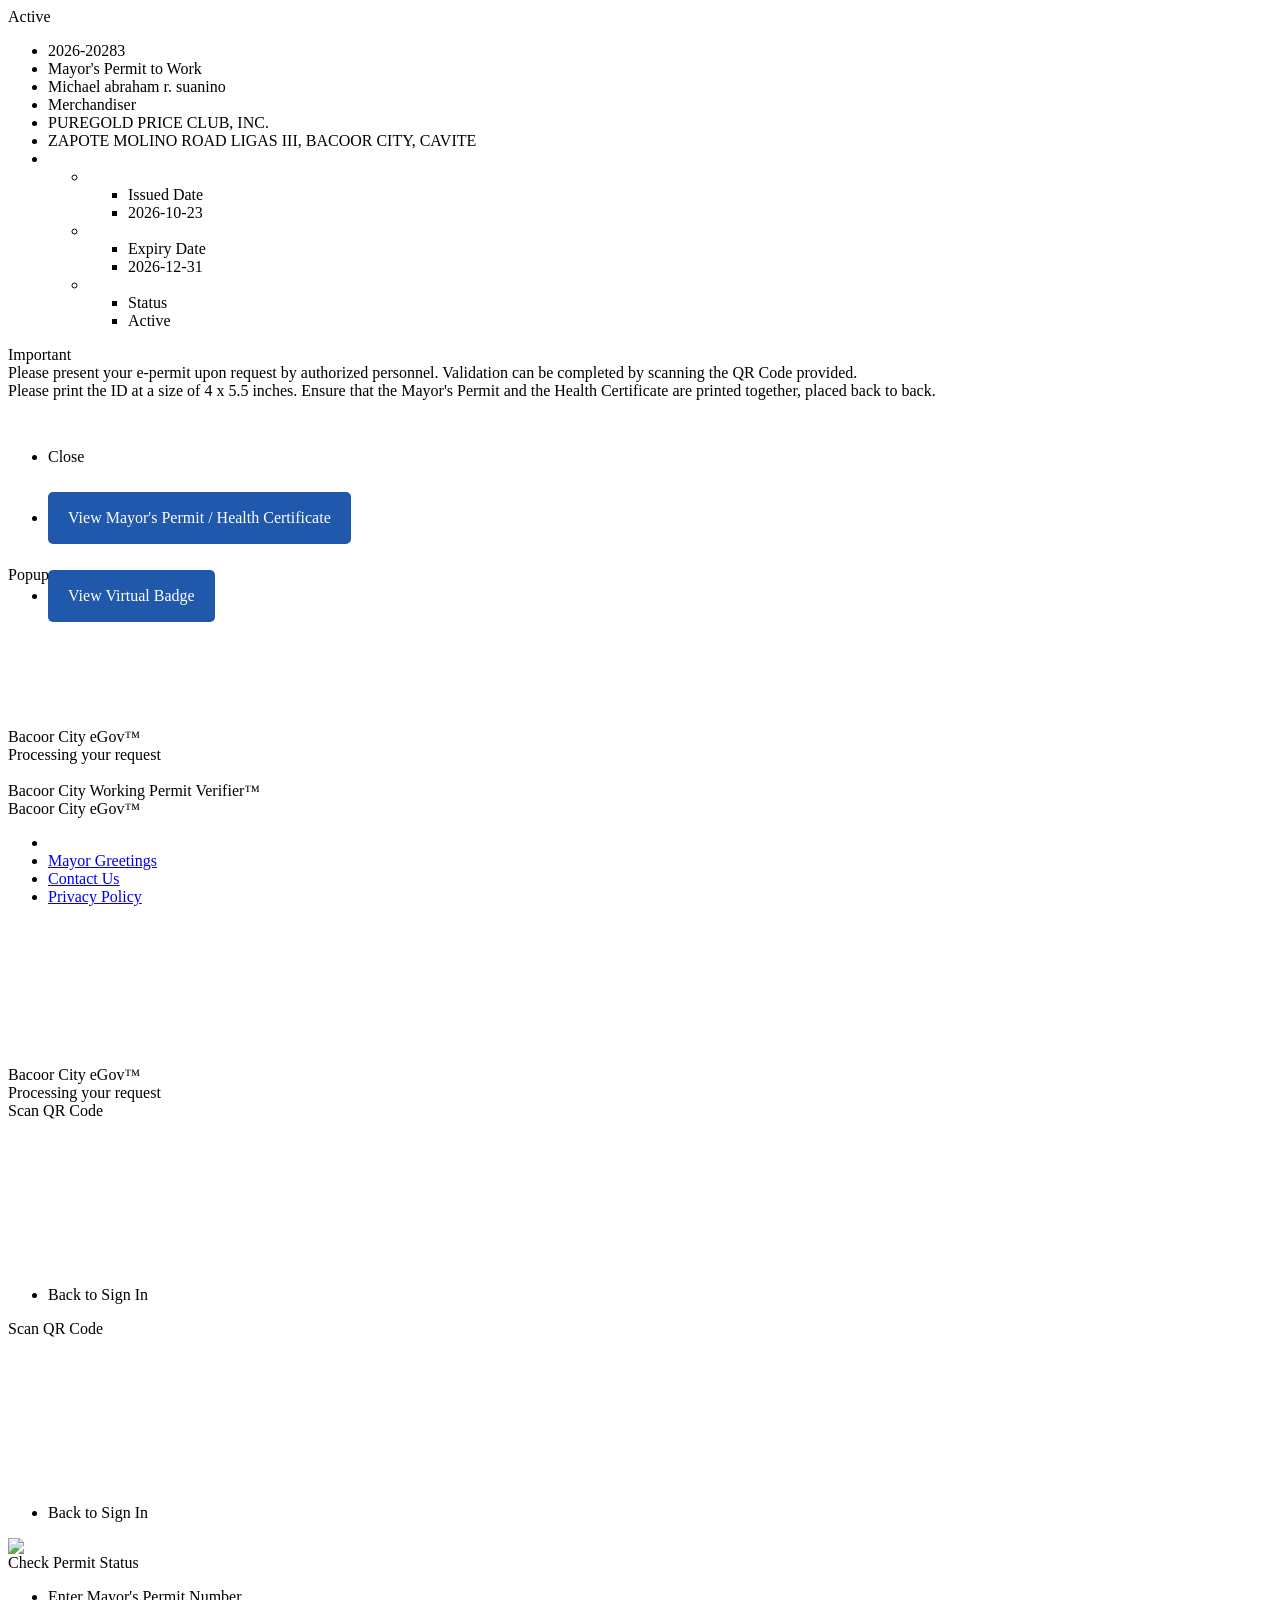
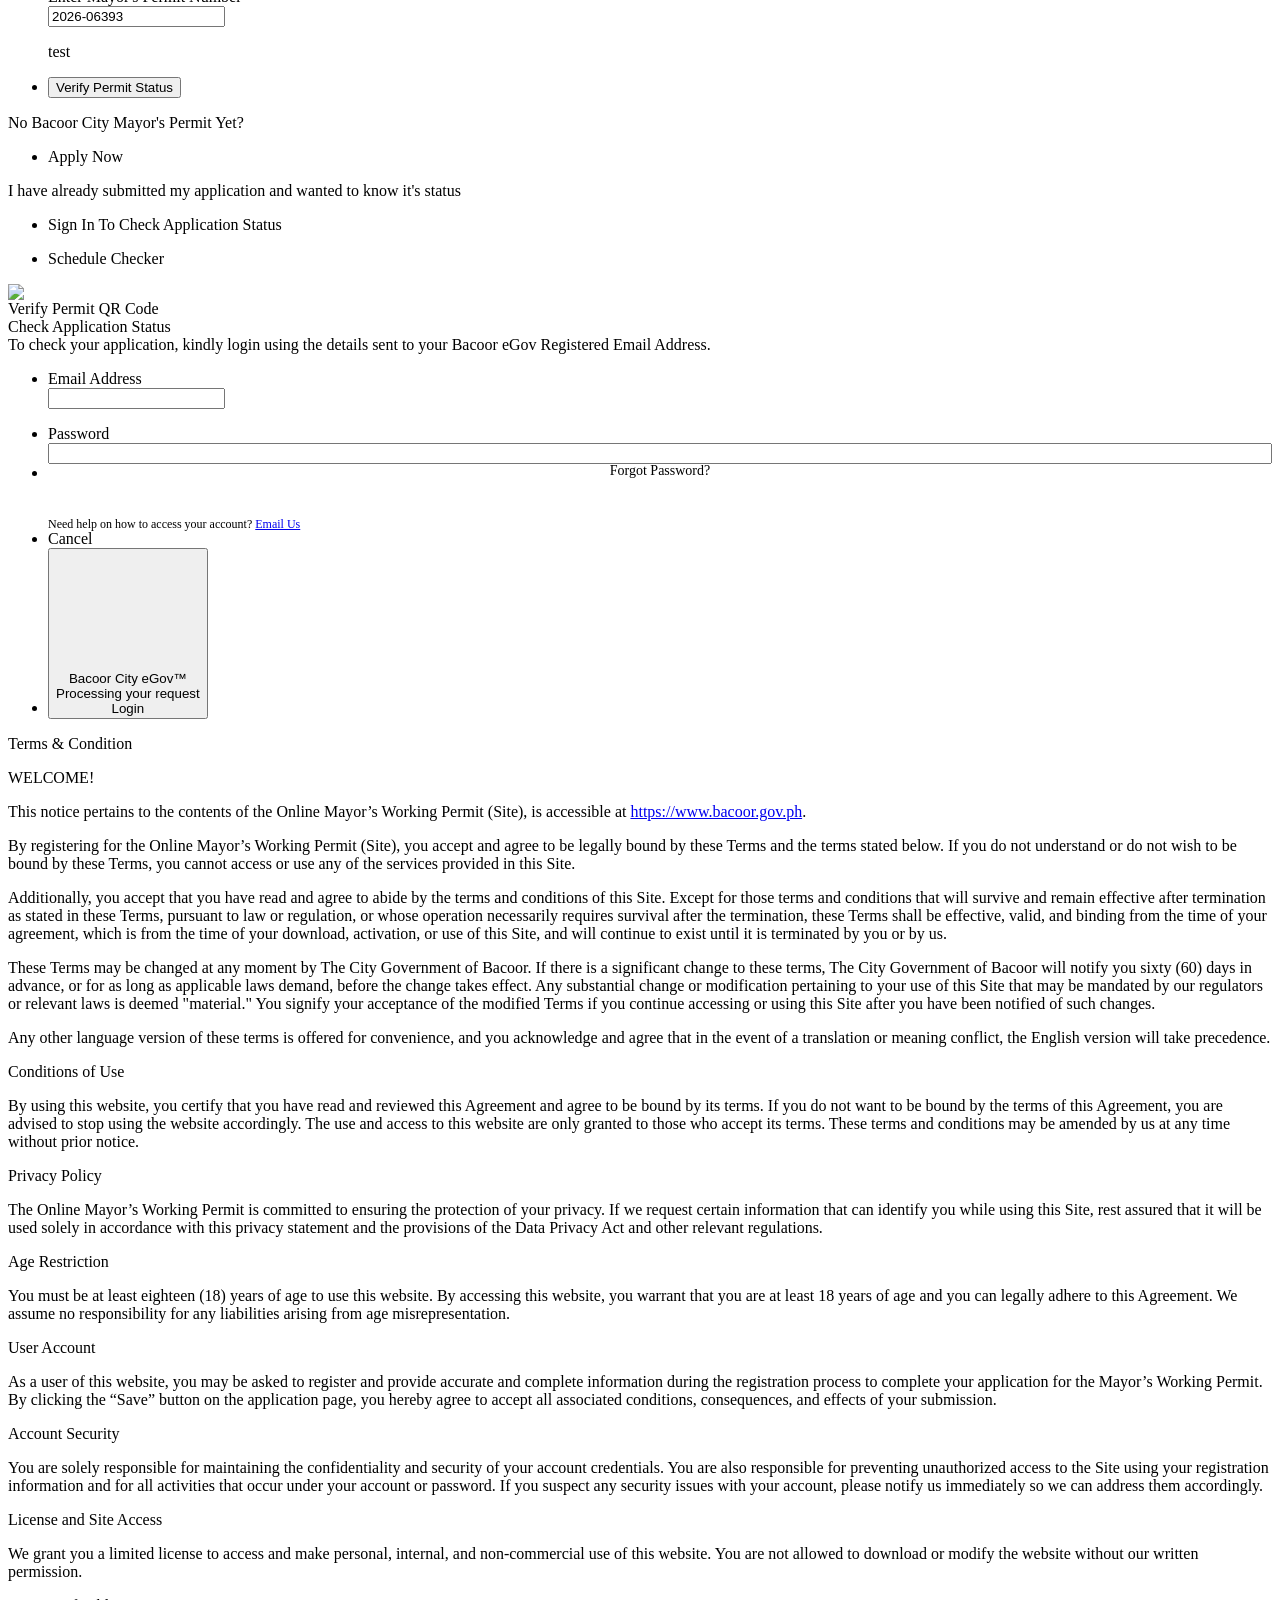
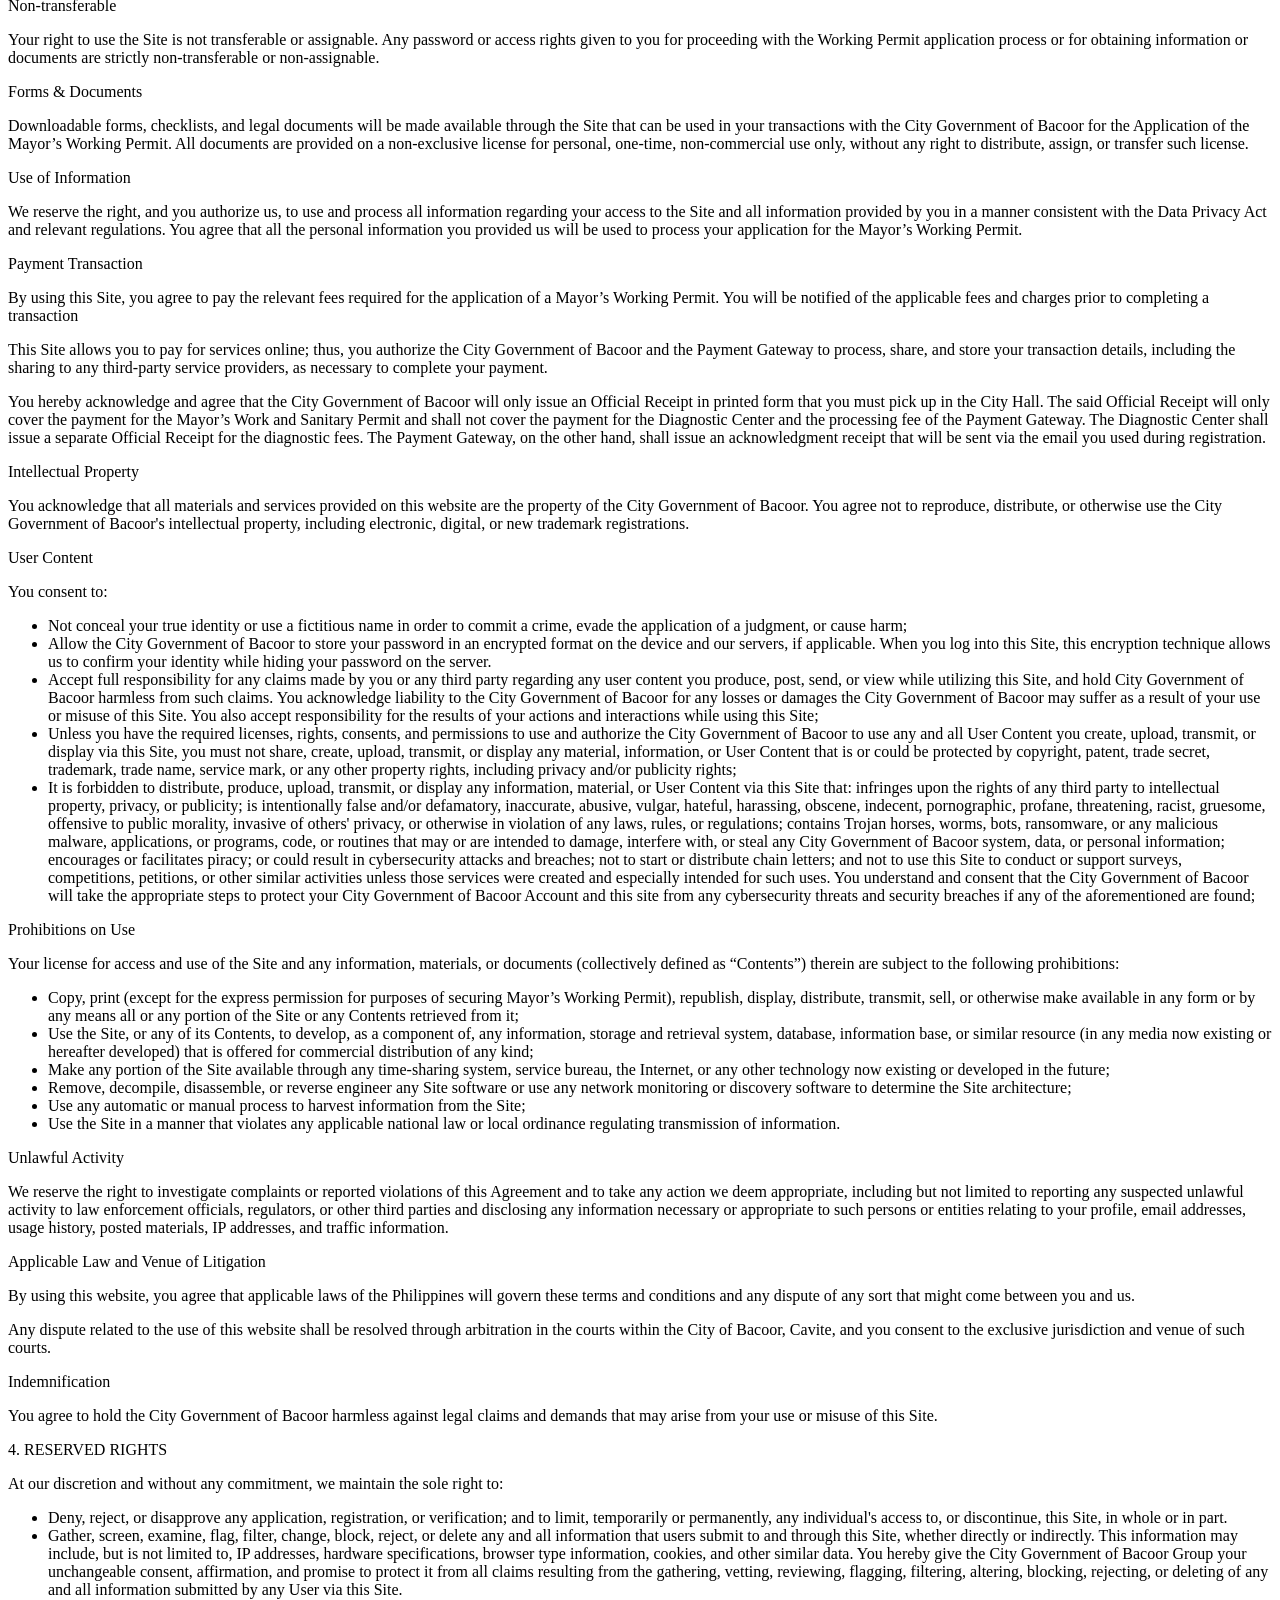
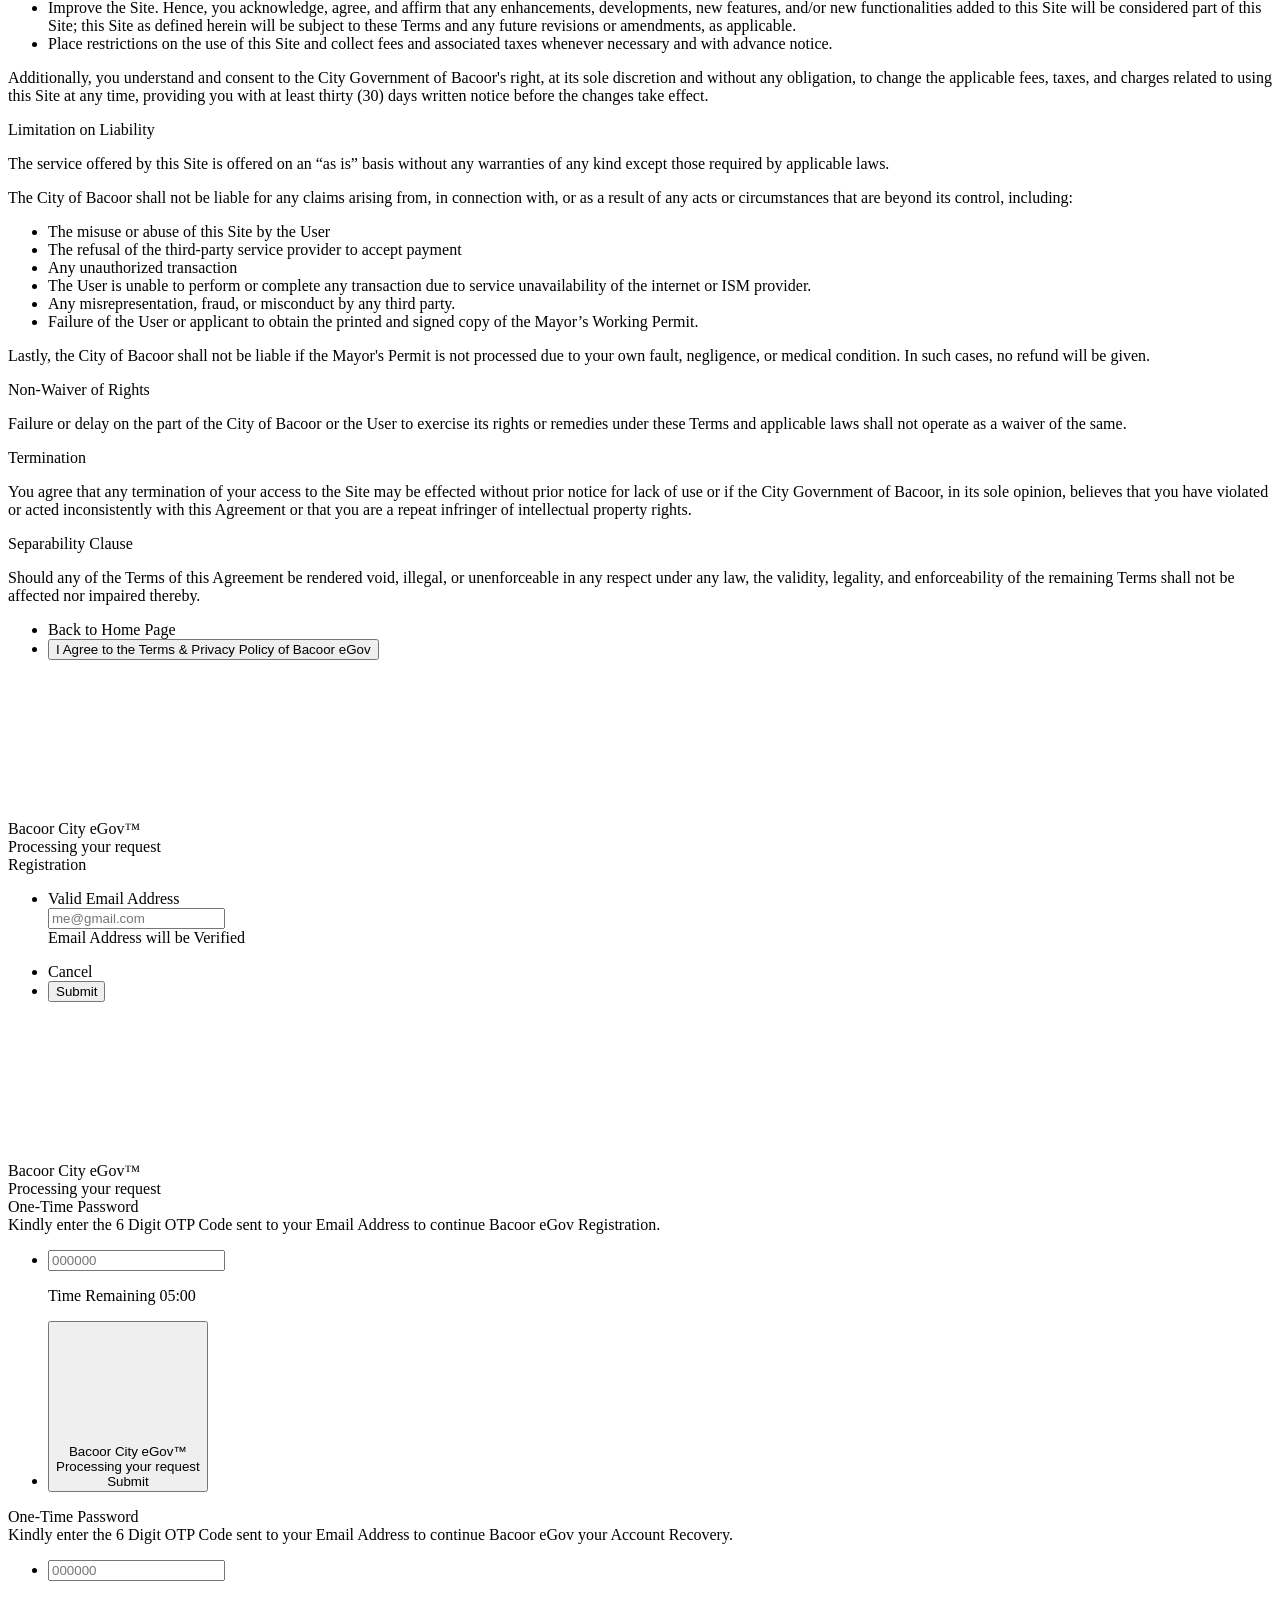
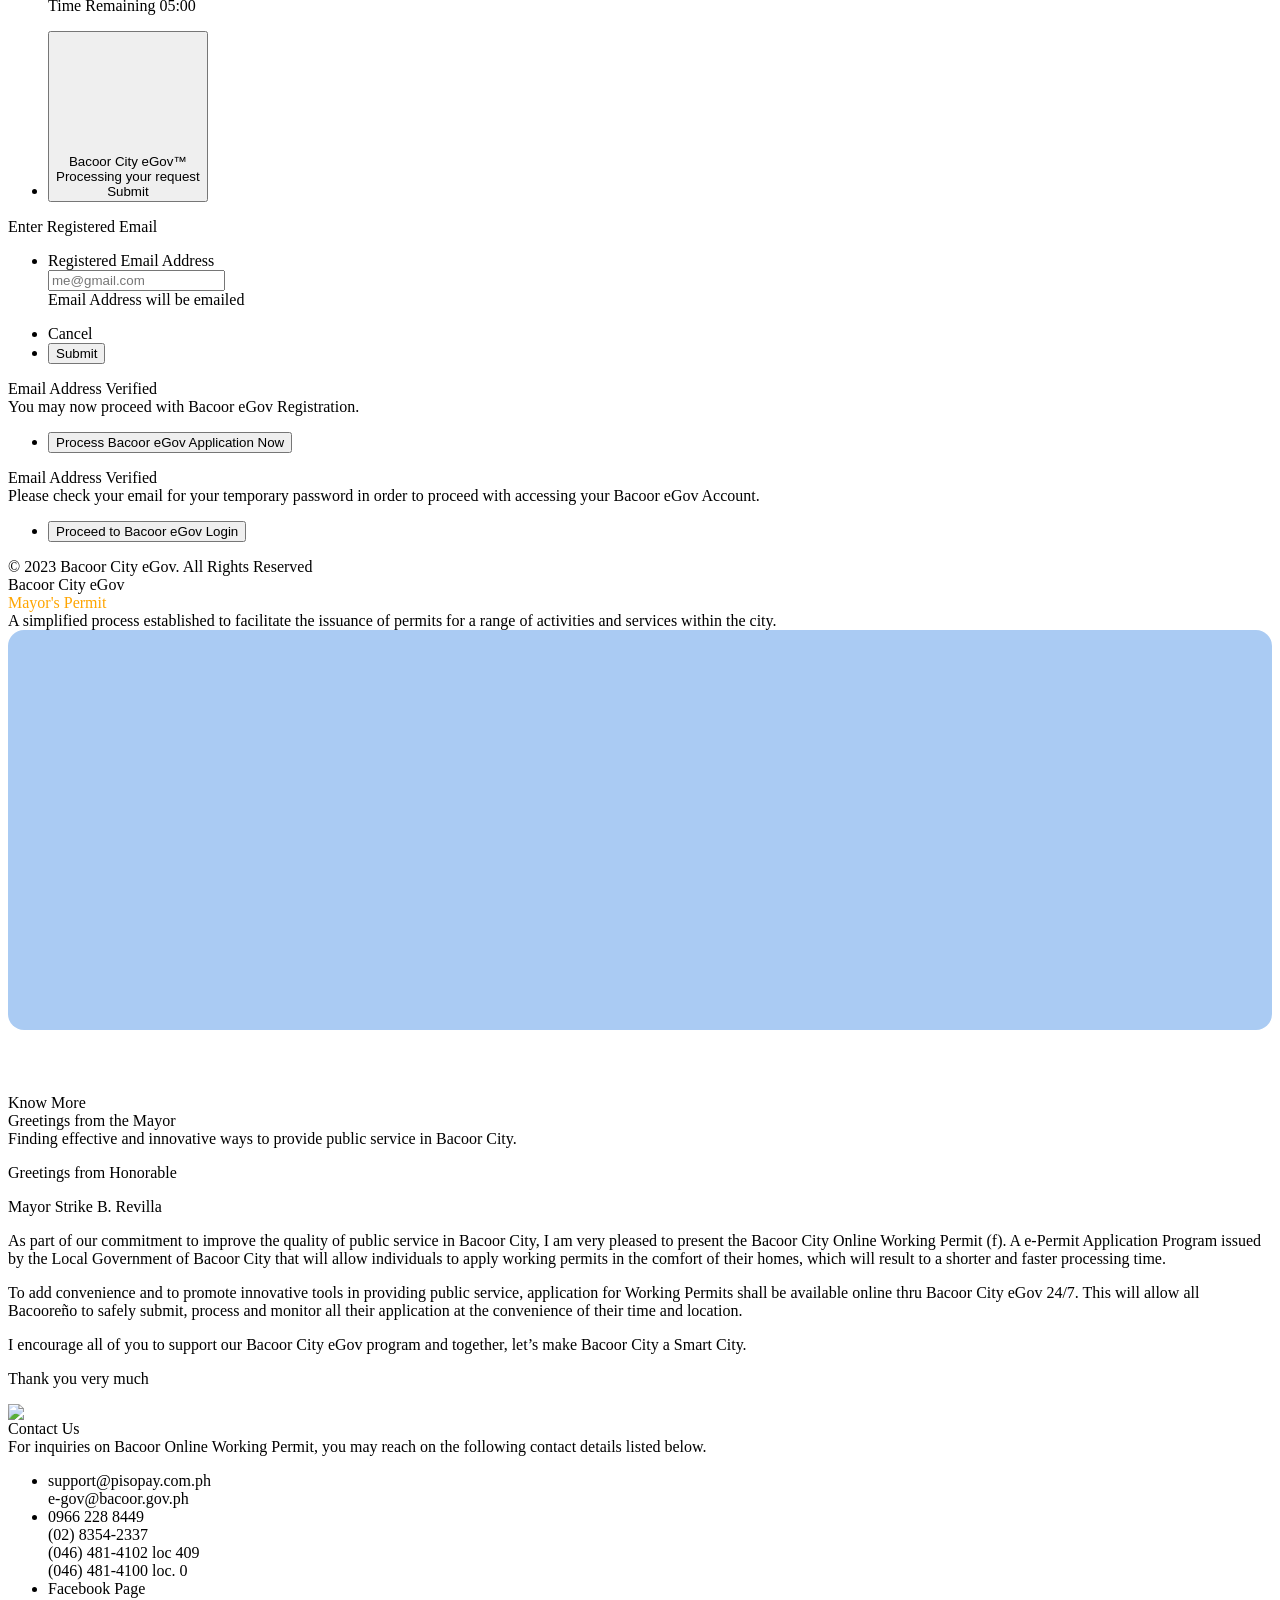
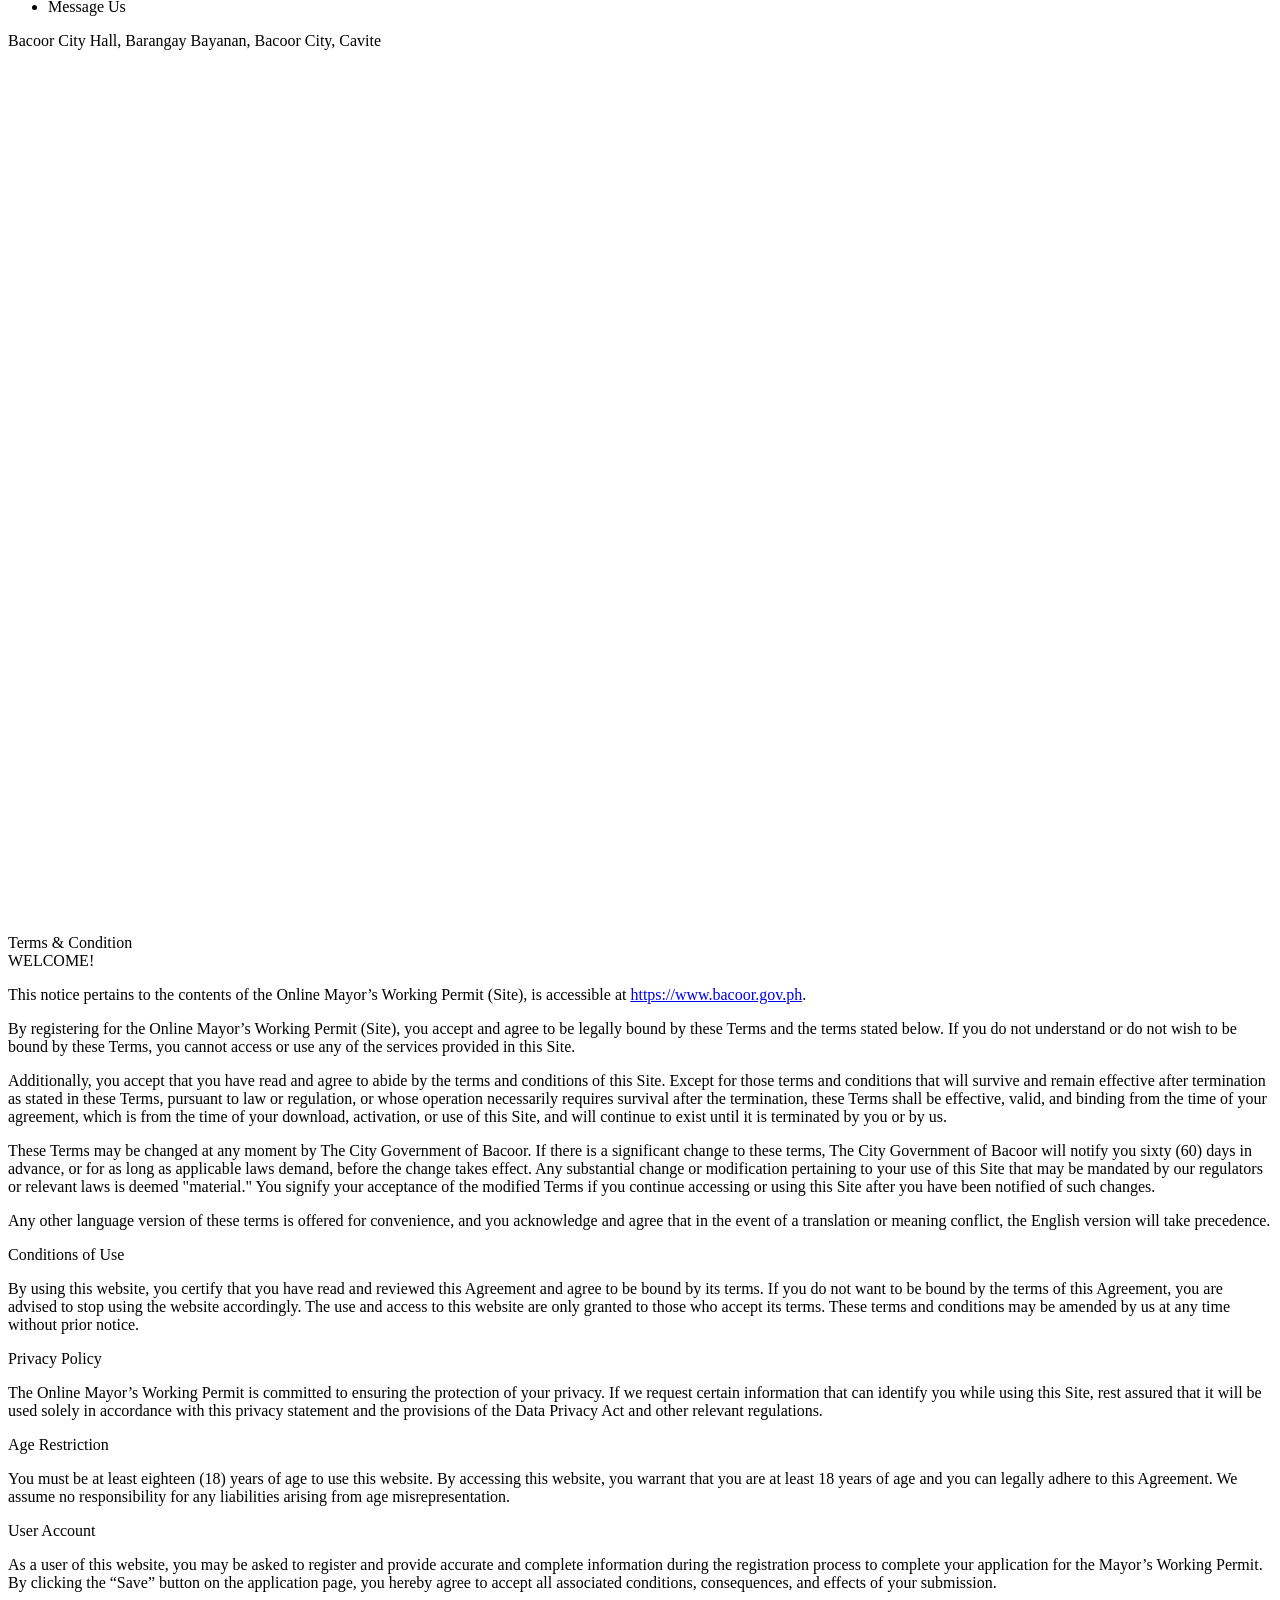
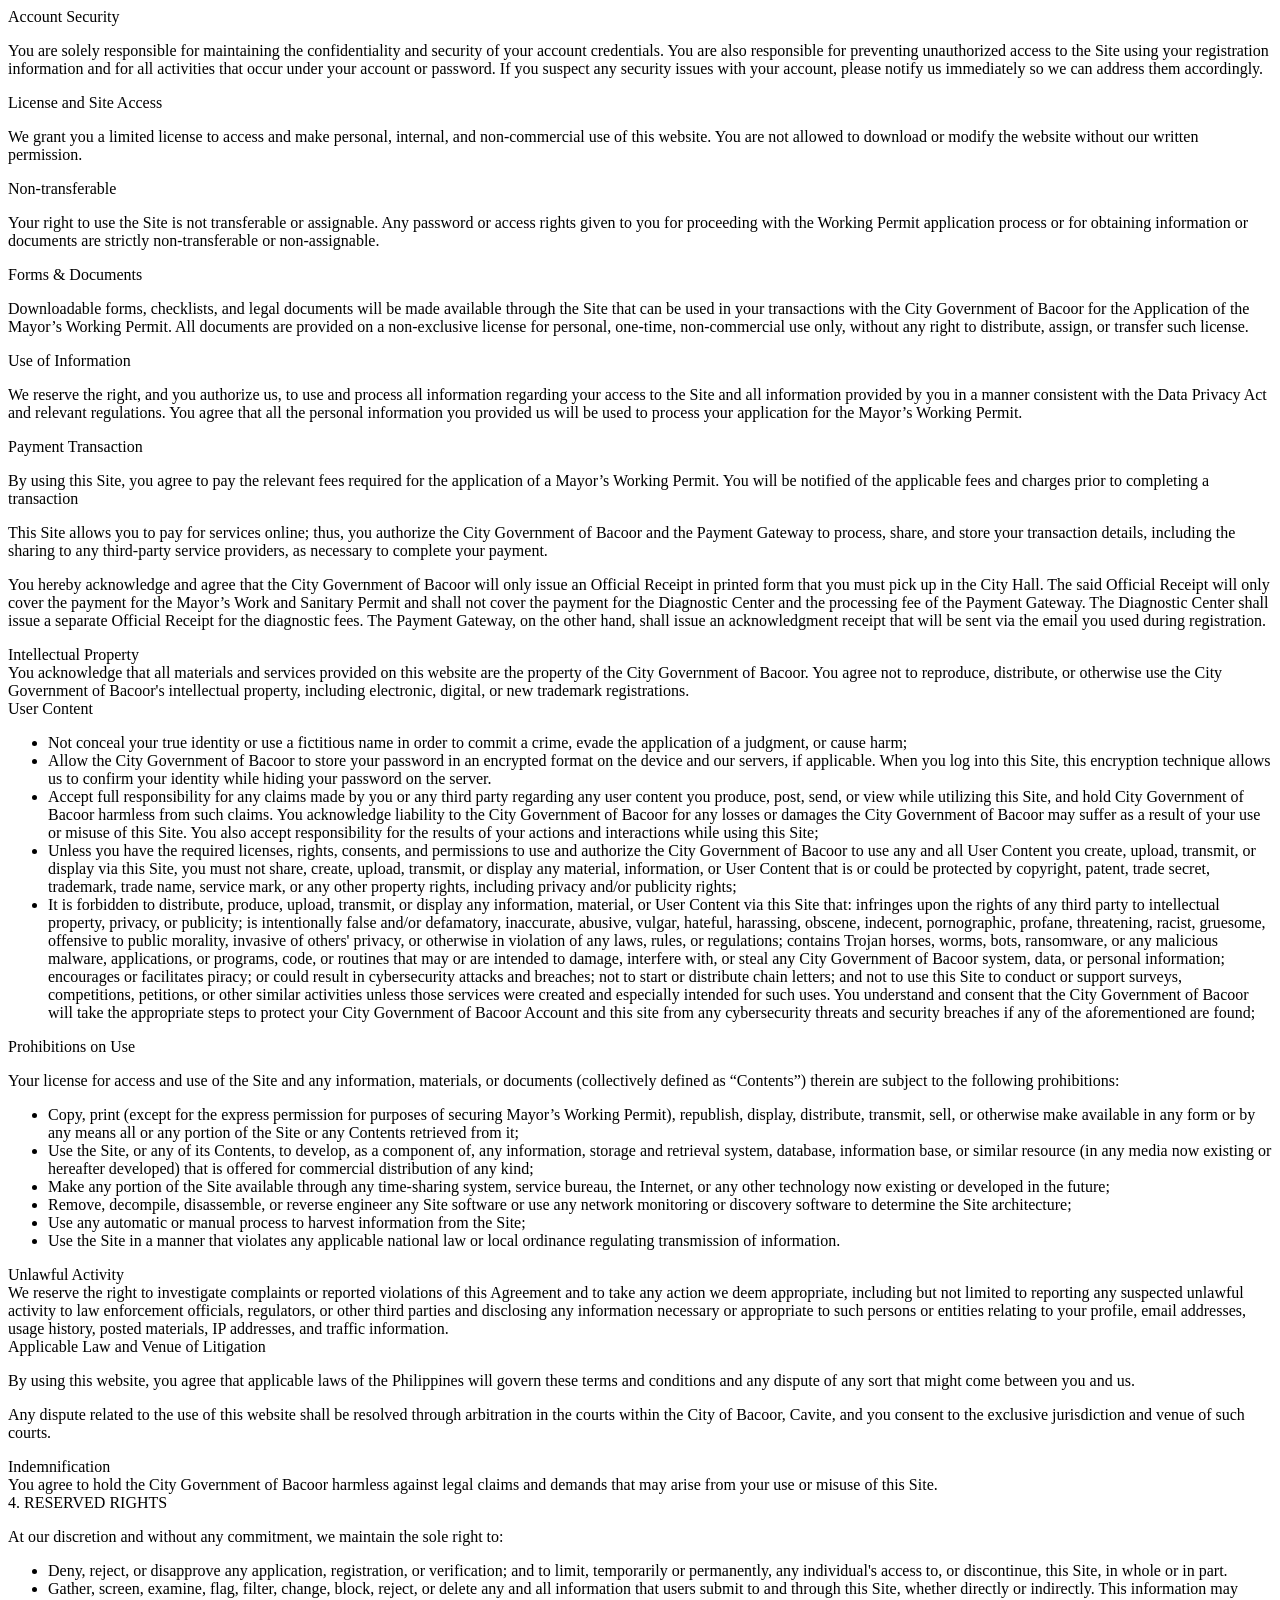
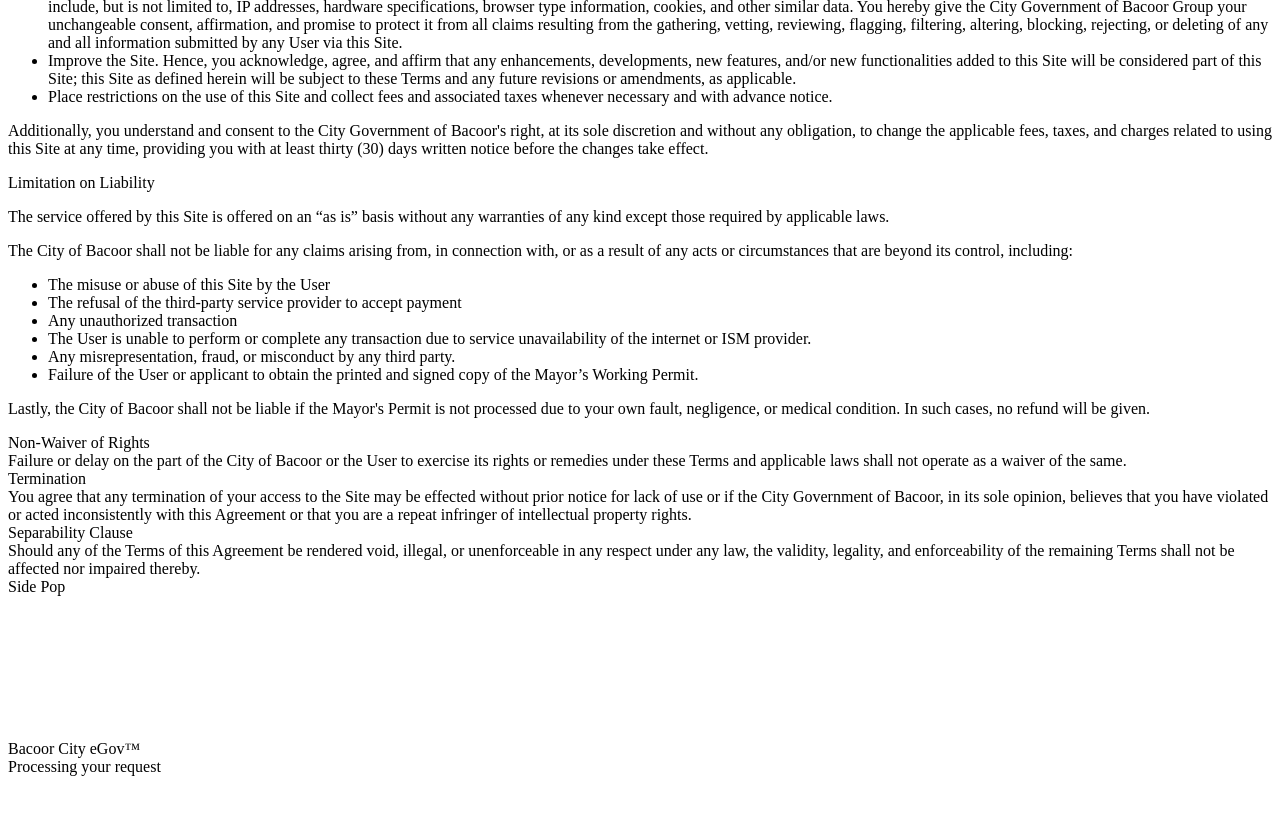
==== commit 096a4b6f: "Add files via upload" ====
--- a/index.html
+++ b/index.html
@@ -189,7 +189,7 @@
                     <ul>
                 <li>
                   <div class="btn-type2 pdf-open working-permit">
-    <a href="mayors-permit.pdf"
+    <a href="mayorspermit.pdf"
        target="_blank"
        style="display: inline-block; background-color: #2058ac; color: #fff; border: none; padding: 17px 20px; margin-top: 10px; border-radius: 5px; font-size: 16px; cursor: pointer; transition: background-color 0.3s ease; text-decoration: none;"
        onmouseover="this.style.backgroundColor='#174a8b';"
@@ -202,12 +202,12 @@
                             <ul>
                     <li>
                      <div class="btn-type2 pdf-open working-permit">
-    <a href="mayors-permit.pdf"
+    <a href="VirtualBadge.pdf"
        target="_blank"
        style="display: inline-block; background-color: #2058ac; color: #fff; border: none; padding: 17px 20px; margin-top: 10px; border-radius: 5px; font-size: 16px; cursor: pointer; transition: background-color 0.3s ease; text-decoration: none;"
        onmouseover="this.style.backgroundColor='#174a8b';"
        onmouseout="this.style.backgroundColor='#2058ac';">
-        View Mayor's Permit / Health Certificate
+        View Virtual Badge
     </a>
 </div>
                     </li>
@@ -1864,4 +1864,4 @@
 
 
 
-</body></html>
+</body></html>
